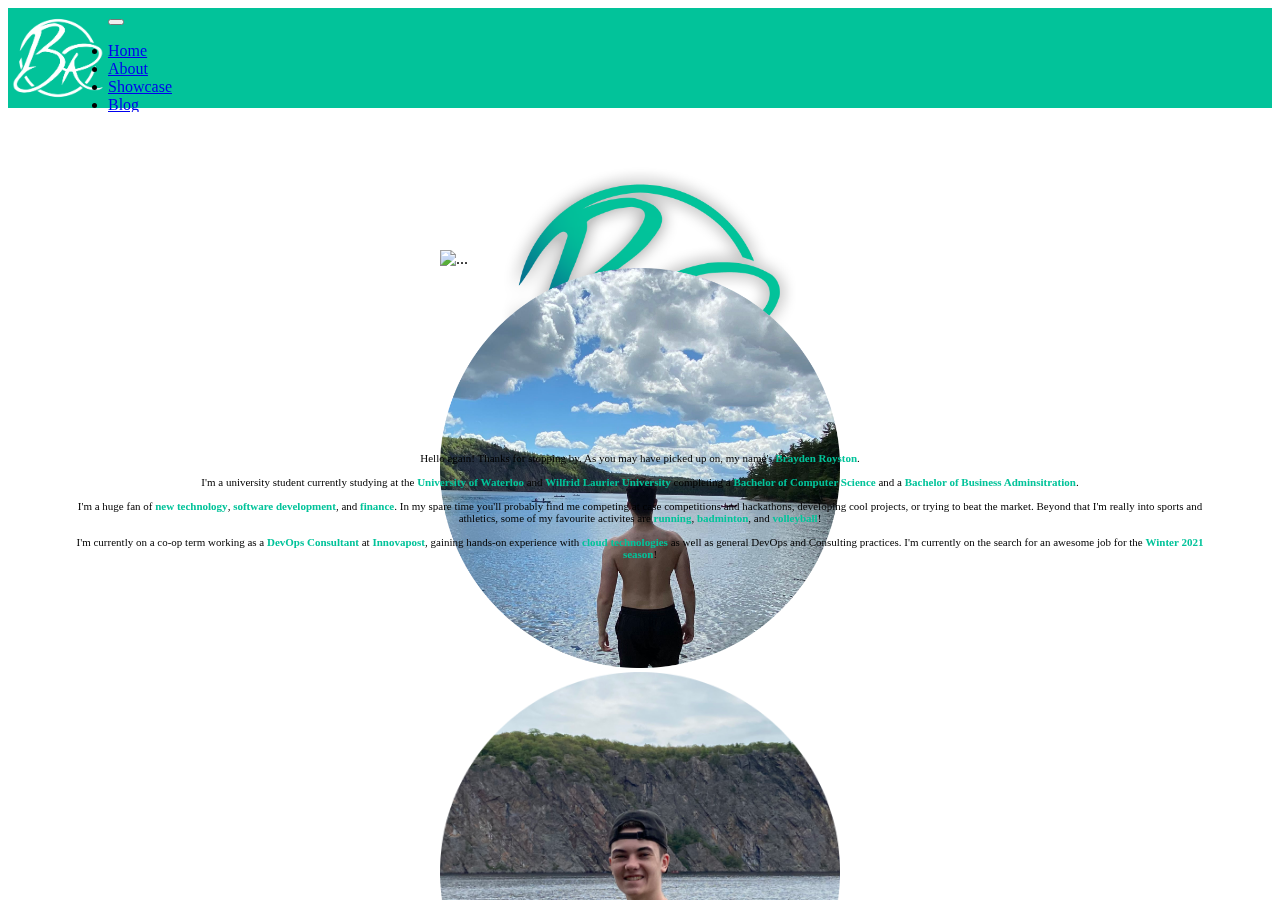
==== index.html @ af9d258a "Added logos, edited banner" ====
<!DOCTYPE HTML>

<html>


    <head>
        <meta charset="utf-8"/>
        <title>Brayden Royston</title>
        <link rel="stylesheet" href="https://stackpath.bootstrapcdn.com/font-awesome/4.7.0/css/font-awesome.min.css">
        <link rel="stylesheet" href="https://stackpath.bootstrapcdn.com/bootstrap/4.5.0/css/bootstrap.min.css" integrity="sha384-9aIt2nRpC12Uk9gS9baDl411NQApFmC26EwAOH8WgZl5MYYxFfc+NcPb1dKGj7Sk" crossorigin="anonymous">
        <link rel="stylesheet" href="style.css">
        <script src="https://cdn.jsdelivr.net/npm/typed.js@2.0.11"></script>
        <link rel="icon" href="img/logo/gradient_flipped_clean_s.png">

      

    </head>

    <body>
      <div class="se-pre-con"></div>


        <!-- Nav Style -->
        <nav class="navbar sticky-top navbar-expand-md navbar-dark">
            <!-- Nav Icon -->
            <a class="navbar-brand" href="#">
                <img src="img/logo/white_clean.png" width="100" height="100" class="d-inline-block align-top" alt="">
            </a>
            
            <!-- Nav Hamburger Button -->
            <button class="navbar-toggler" type="button" data-toggle="collapse" data-target="#navbarToggler" aria-controls="navbarToggler" aria-expanded="false" aria-label="Toggle navigation">
              <span class="navbar-toggler-icon"></span>
            </button>

            
          
            <!-- Nav Items -->
            <div class="collapse navbar-collapse" id="navbarToggler">
              <ul class="navbar-nav ml-auto mt-2 mt-md-0">

                <li class="nav-item active">
                  <a class="nav-link" href="#headerSection">Home<span class="sr-only">(current)</span></a>
                </li>
                
                <li class="nav-item">
                    <a class="nav-link" href="#aboutMeTitle">About</a>
                </li>

                <li class="nav-item">
                    <a class="nav-link" href="#showcaseTitle">Showcase</a>
                </li>

                <li class="nav-item">
                    <a class="nav-link" href="#blogTitle">Blog</a>
                </li>

              </ul>
            </div>

        </nav>

        <div style="position:absolute; left:0; top:0px; width:100%; height:100%; overflow-x:hidden;">
          <div class="container-fluid my-container">

            <!-- Header -->
            <div class="row my-row" id="headerSection">

              <div class="col-md-1 d-none d-md-block d-xl-block my-col" id="sideBanner">
                <div class="square1"></div>
                <div class="square2"></div>
                <div class="square3"></div>
                <div class="square4"></div>
                <div class="circle1"></div>
                <div class="circle2"></div>
              </div>

              <div class="col-md-10 my-col-banner my-col">

                <div class="navSpacer"></div>
                
                <div class="bannerContainer">
                  <div class="logoContainer"><img src="img/logo/gradient_flipped_clean_s.png" alt="Avatar" id ="cardLogo"></div>

                  <div class="card">
                    <div class="container">
                        <p>Hi there. I'm Brayden.</p>
                    </div>
                  </div>

                  <div class="row my-row d-none d-lg-block" id="headerSocialsRow">
                      <ul class="social-iconsHeader list-inline" id="headerSocials">
                        <li id="social"><a href="https://www.linkedin.com/in/braydenr" target="_blank"><i class = "fa fa-linkedin"></i></a></li>
                        <li id="social"><a href="https://github.com/BraydenRoyston" target="_blank"><i class = "fa fa-github"></i></a></li>
                        <li id="social"><a href="https://www.instagram.com/braydenroyston/" target="_blank"><i class = "fa fa-instagram"></i></a></li>
                        <li id="social"><a href="https://www.facebook.com/brayden.gr" target="_blank"><i class = "fa fa-facebook"></i></a></li>
                        <li id="social"><a href="https://drive.google.com/file/d/1lP-K6pPD-Cmh1uvfCJTZfUXnifVbsOgL/view?usp=sharing" target="_blank"><i class = "fa fa-file"></i></a></li>
                      </ul>
                  </div>

                  <!--<img src="img/lakeBackSpreadNew2.png" alt="" id="headerPic">-->
                </div>


              </div>

              <div class="col-md-1 d-none d-md-block d-xl-block my-col" id="sideBanner">
                <div class="square1"></div>
                <div class="square2"></div>
                <div class="square3"></div>
                <div class="square4"></div>
                <div class="circle1"></div>
                <div class="circle2"></div>
              </div>

            </div>

            <!-- About Me Title -->
            <div class="row my-row" id="aboutMeTitle">
              <div class="col-md-1 d-none d-md-block d-xl-block my-col" id="sideBanner">
                <div class="square1"></div>
                <div class="square2"></div>
                <div class="square3"></div>
                <div class="square4"></div>
                <div class="circle1"></div>
                <div class="circle2"></div>
              </div>

              <div class="col-md-10 my-col">

                <div class="row my-row">
                
                  <div class="col-4 my-col sectionHeadingRow">
                    <div class="bar1B"></div>
                    <div class="bar2B"></div>
                    <div class="bar3B"></div>
                    <div class="longBar"></div>
                  </div>

                  <div class="col-4 my-col">
                    <div class="titleText">
                      <h1>About Me</h1>
                    </div>
                  </div>

                  <div class="col-4 my-col">
                    <div class="bar4B"></div>
                    <div class="bar5B"></div>
                    <div class="bar6B"></div>
                    <div class="longBar"></div>
                  </div>

                </div>
              </div>

              <div class="col-md-1 d-none d-md-block d-xl-block my-col" id="sideBanner">
                <div class="square1"></div>
                <div class="square2"></div>
                <div class="square3"></div>
                <div class="square4"></div>
                <div class="circle1"></div>
                <div class="circle2"></div>
              </div>

            </div>


            <div class="row my-row" id="aboutMeSection">
              <div class="col-lg-1 d-none d-lg-block my-col row2" id="sideBanner">
                <div class="square1"></div>
                <div class="square2"></div>
                <div class="square3"></div>
                <div class="square4"></div>
                <div class="circle1"></div>
                <div class="circle2"></div>
              </div>

              <div class="col-lg-5 my-col row2">
                <div class="carouselContainer">
                  <div id="aboutCarousel" class="carousel slide" data-ride="carousel" data-interval="2000">
                    
                    <div class="carousel-inner">
            
                      <div class="carousel-item active">
                        <img src="img/cliffLooCrop.png" id="carouselPic" class="d-block w-100" alt="...">
                      </div>
            
                      <div class="carousel-item">
                        <img src="img/lakeBackCrop.png" id="carouselPic" class="d-block w-100" alt="...">
                      </div>
            
                      <div class="carousel-item">
                        <img src="img/lakeFrontCrop.png" id="carouselPic" class="d-block w-100" alt="...">
                      </div>
            
                      <div class="carousel-item">
                        <img src="img/stairsCrop.png" id="carouselPic" class="d-block w-100" alt="...">
                      </div>
            
                    </div>
                  </div>
                </div>
              </div>

              <div class="col-lg-5 my-col row2">
                  <h2 id="typedHeader"><span class="type"></span></h2>
                  <p id="bioText">
                    Hello again! Thanks for stopping by. As you may have picked up on, my name's <span id="coolText">Brayden Royston</span>. 
                    <br>
                    <br>
                    I'm a university student currently studying at the
                    <span id="coolText">University of Waterloo</span> and 
                    <span id="coolText">Wilfrid Laurier University</span>
                    completing a <span id="coolText">Bachelor of Computer 
                    Science</span> and a <span id="coolText">Bachelor of Business 
                    Adminsitration</span>.
                    <br>
                    <br>
                    I'm a huge fan of <span id="coolText">new technology</span>, <span id="coolText">
                    software development</span>, and <span id="coolText">finance</span>.
                    In my spare time you'll probably find me competing at case competitions 
                    and hackathons, developing cool projects, or trying to beat the 
                    market. Beyond that I'm really into sports and athletics, some of my favourite
                    activites are <span id="coolText">running</span>, <span id="coolText">badminton</span>, 
                    and <span id="coolText">volleyball</span>!
                    <br>
                    <br>
                    I'm currently on a co-op term working as a <span id="coolText">DevOps Consultant</span> 
                    at <span id="coolText">Innovapost</span>, gaining hands-on experience with 
                    <span id="coolText">cloud technologies</span> as well as general DevOps and Consulting
                    practices. I'm currently on the search for an awesome job for the
                    <span id="coolText">Winter 2021 season</span>!
                  </p>
              </div>

              <div class="col-lg-1 d-none d-lg-block my-col row2" id="sideBanner">
                <div class="square1"></div>
                <div class="square2"></div>
                <div class="square3"></div>
                <div class="square4"></div>
                <div class="circle1"></div>
                <div class="circle2"></div>
              </div>
            </div>


            <div class="row my-row" id="showcaseTitle">
              <div class="col-md-1 d-none d-md-block d-xl-block my-col" id="sideBanner">
                <div class="square1"></div>
                <div class="square2"></div>
                <div class="square3"></div>
                <div class="square4"></div>
                <div class="circle1"></div>
                <div class="circle2"></div>
              </div>

              <div class="col-md-10 my-col">

                <div class="row my-row">
                
                  <div class="col-4 my-col sectionHeadingRow">
                    <div class="bar1B"></div>
                    <div class="bar2B"></div>
                    <div class="bar3B"></div>
                    <div class="longBar"></div>
                  </div>

                  <div class="col-4 my-col">
                    <div class="titleText">
                      <h1>Showcase</h1>
                    </div>
                  </div>

                  <div class="col-4 my-col">
                    <div class="bar4B"></div>
                    <div class="bar5B"></div>
                    <div class="bar6B"></div>
                    <div class="longBar"></div>
                  </div>

                </div>
              </div>

              <div class="col-md-1 d-none d-md-block d-xl-block my-col" id="sideBanner">
                <div class="square1"></div>
                <div class="square2"></div>
                <div class="square3"></div>
                <div class="square4"></div>
                <div class="circle1"></div>
                <div class="circle2"></div>
              </div>

            </div>

            <div class="row my-row" id="showcaseSection">
              <div class="col-md-1 d-none d-md-block d-xl-block my-col" id="sideBanner">
                <div class="square1"></div>
                <div class="square2"></div>
                <div class="square3"></div>
                <div class="square4"></div>
                <div class="circle1"></div>
                <div class="circle2"></div>
              </div>

              <div class="col-md-10 my-col">
                <div class="row my-row">
                
                  <div class="col-md-4 my-col">
                    <div class="portfolio-item-wrapper">
                      <div class="portfolio-img-background" style="background-image:url(img/fidelityCC.jpg)"></div>
                      <!--
                      <div class="logoWrapperTL">
                        <img src="img/logo/gradient_flipped_clean_s.png">
                      </div>
                      -->
                      <div class="logoWrapperBR">
                        <img src="img/logo/gradient_flipped_clean_s.png">
                      </div>
                      <div class="img-text-wrapper">
                        <div class="portfolioSubtitle">
                            <p><strong>1st Place at the Fidelity x Xlerate Case Competition</strong><br>
                            A case competition hosted by Fidelity and Xlerate that involved creating a 
                            new approach to attracting millennials to investing. Competing against more 
                            than 50 teams, my team and I designed a new marketing strategy and created 
                            custom ETFs that catered to millennials' interests. We placed 1st and 
                            claimed a $4000 dollar prize!</p>
                        </div>
                      </div>
                    </div>
                  </div>

                  <div class="col-md-4 my-col">
                    <div class="portfolio-item-wrapper">
                      <div class="portfolio-img-background" style="background-image:url(img/hp1.jpeg)"></div>
                      <!--
                      <div class="logoWrapperTL">
                        <img src="img/logo/gradient_flipped_clean_s.png">
                      </div>
                      -->
                      <div class="logoWrapperBR">
                        <img src="img/logo/gradient_flipped_clean_s.png">
                      </div>
                      <div class="img-text-wrapper">
                        <div class="portfolioSubtitle">
                            <p><strong>2nd Place at the HP Live Case Competition</strong><br>
                              During the HP Live Case which was participated in by all first year students
                              in Wilfrid Laurier's business programs, HP challenged us to innovate within
                              the world of printing to attract Gen-Z's. My team and I designed "SmartFax",
                              an IOT technology that allows one to "smart-fax" documents to their friends
                              anywhere in the world. After moving on through two preliminary rounds, my team
                              finished second and received a $2600 scholarship.</p>
                        </div>
                      </div>
                    </div>
                  </div>



                  <div class="col-md-4 my-col">
                    <div class="portfolio-item-wrapper">
                      <div class="portfolio-img-background" style="background-image:url(img/microsoftCC.jpg)"></div>

                      <div class="img-text-wrapper">
                        <!--
                        <div class="logoWrapperTL">
                            <img src="img/logo/gradient_flipped_clean_s.png">
                        </div>
                        -->

                        <div class="logoWrapperBR">
                          <img src="img/logo/gradient_flipped_clean_s.png">
                        </div>
                        
                        <div class="portfolioSubtitle">
                          <p><strong>3rd Place at Microsoft x LMC Case Competition</strong><br>
                            Hosted by Microsoft and the Lazaridis Marketing Club, at this case competition
                            Microsoft challenged students to come up with a marketing plan for their upcoming
                            product, Microsoft Teams. My team and I came up with a plan that involved 
                            rewarding students who showcased how they used Teams throughout the school year
                            with scholarship prizes, securing 3rd Place at the competition and a $500 cash
                            prize.
                          </p>    
                        </div>
                      </div>
                    </div>
                  </div>

                </div>
              </div>
              
              <div class="col-md-1 d-none d-md-block d-xl-block my-col" id="sideBanner">
                <div class="square1"></div>
                <div class="square2"></div>
                <div class="square3"></div>
                <div class="square4"></div>
                <div class="circle1"></div>
                <div class="circle2"></div>
              </div>
            </div>

            <div class="row my-row" id="showcaseSection">
              <div class="col-md-1 d-none d-md-block d-xl-block my-col" id="sideBanner">
                <div class="square1"></div>
                <div class="square2"></div>
                <div class="square3"></div>
                <div class="square4"></div>
                <div class="circle1"></div>
                <div class="circle2"></div>
              </div>

              <div class="col-md-10 my-col">
                <div class="row my-row">
                

                  <div class="col-md-4 my-col">
                    <div class="portfolio-item-wrapper">
                      <div class="portfolio-img-background" style="background-image:url(img/laziccCC2.jpg)"></div>

                      <div class="img-text-wrapper">
                        <!--
                        <div class="logoWrapperTL">
                            <img src="img/logo/gradient_flipped_clean_s.png">
                        </div>
                        -->

                        <div class="logoWrapperBR">
                          <img src="img/logo/gradient_flipped_clean_s.png">
                        </div>
                        
                        <div class="portfolioSubtitle">
                            <p><strong>3rd Place at the LazICC Local Case Competition</strong><br>
                              In a case competition hosted by Foresters Financial and LazICC Local 
                              with over
                              30 teams competing, Foresters challenged students to come up with an 
                              innovative plan to help its insurance clients stay healthy and live
                              longer, happier lives. My teamates and I designed and pitched "Dr. O",
                              and interactive chatbot that tracked users physical activity and well-being,
                              rewarding them with insurance discounts as they improved their lifestyle. My
                              team and I placed 3rd, securing a $250 scholarship.
                            </p>  
                        </div>
                      </div>
                    </div>
                  </div>




                  <div class="col-md-4 my-col">
                    <!-- https://github.com/Dhruv-m-Shah/CrimeSeen -->
                    <div class="portfolio-item-wrapper">
                      <div class="portfolio-img-background" style="background-image:url(img/crimeseen.png)"></div>

                      <div class="img-text-wrapper">
                        <!--
                        <div class="logoWrapperTL">
                            <img src="img/logo/gradient_flipped_clean_s.png">
                        </div>
                        -->

                        <div class="logoWrapperBR">
                          <img src="img/logo/gradient_flipped_clean_s.png">
                        </div>
                        
                        <div class="portfolioSubtitle">
                          <p><strong>CrimeSeen - Top 10 Project at YorkU Hacks</strong><br>
                            At YorkU Hacks my team and I created a service that analyzes crime data in
                            municipal districts within the GTA using a Python algorithm, then integrates 
                            said data as well as a crime-rating into the UI of Google Maps. This allows
                            citizens to navigate through their travels and daily commutes while avoiding
                            areas with high crime densities.
                          </p>   
                        </div>
                      </div>
                    </div>
                  </div>

                  <div class="col-md-4 my-col">
                    <!-- https://devpost.com/software/chemcheck -->
                    <div class="portfolio-item-wrapper">
                      <div class="portfolio-img-background" style="background-image:url(img/chemcheck.jpg)"></div>

                      <div class="img-text-wrapper">
                        <!--
                        <div class="logoWrapperTL">
                            <img src="img/logo/gradient_flipped_clean_s.png">
                        </div>
                        -->

                        <div class="logoWrapperBR">
                          <img src="img/logo/gradient_flipped_clean_s.png">
                        </div>
                        
                        <div class="portfolioSubtitle">
                          <p><strong>chemCheck - Mentor's Choice Project at StarterHacks</strong><br>
                            At StarterHacks, my team and I designed a platform that allows companies to analyze
                            the environmental impacts of all manufacturing processes within their supply chain
                            and find viable alternatives easily. We created a WebApp to convey this info,
                            connecting the front-end to all the relevant data it needed using Firebase.
                          </p>  
                        </div>
                      </div>
                    </div>
                  </div>

                </div>
              </div>
              
              <div class="col-md-1 d-none d-md-block d-xl-block my-col" id="sideBanner">
                <div class="square1"></div>
                <div class="square2"></div>
                <div class="square3"></div>
                <div class="square4"></div>
                <div class="circle1"></div>
                <div class="circle2"></div>
              </div>
            </div>

            <div class="row my-row" id="showcaseSection">
              <div class="col-md-1 d-none d-md-block d-xl-block my-col" id="sideBanner">
                <div class="square1"></div>
                <div class="square2"></div>
                <div class="square3"></div>
                <div class="square4"></div>
                <div class="circle1"></div>
                <div class="circle2"></div>
              </div>

              <div class="col-md-10 my-col">
                <div class="row justify-content-center my-row">
                
                  <div class="col-md-4 my-col">
                    <div class="portfolio-item-wrapper">
                      <div class="portfolio-img-background" style="background-image:url(img/jdcc.png)"></div>

                      <div class="img-text-wrapper">
                        <!--
                        <div class="logoWrapperTL">
                            <img src="img/logo/gradient_flipped_clean_s.png">
                        </div>
                        -->

                        <div class="logoWrapperBR">
                          <img src="img/logo/gradient_flipped_clean_s.png">
                        </div>
                        
                        <div class="portfolioSubtitle">
                          <p><strong>JDCC Laurier Academic Delegate - Entrepreneurship</strong><br>
                            For the 2020/2021 season I'll be competing on Laurier's JDCC competitive
                            case competition team as an academic delegate in the entrepreurship track.
                            As an academic delegate, I'll be training 15 hours a week until our competition
                            in January 2021 where my team and I will compete against JDCC teams from
                            all over Central Canada and tackle a 3 hour case related to 
                            Entrepreneurship.
                          </p>
                        </div>
                      </div>
                    </div>
                  </div>

                  <div class="col-md-4 my-col">
                    <div class="portfolio-item-wrapper">
                      <div class="portfolio-img-background" style="background-image:url(img/mathsoc.png)"></div>

                      <div class="img-text-wrapper">
                        <!--
                        <div class="logoWrapperTL">
                            <img src="img/logo/gradient_flipped_clean_s.png">
                        </div>
                        -->

                        <div class="logoWrapperBR">
                          <img src="img/logo/gradient_flipped_clean_s.png">
                        </div>
                        
                        <div class="portfolioSubtitle">
                          <p><strong>Univeristy of Waterloo MathSoc - Council CS Representative</strong><br>
                            The University of Waterloo Mathematics Society is a group that
                            represents the interests of all mathematics students at UW. We advocate
                            to faculty on behalf of students in order to bring their issues forward on topics
                            such as diversity and inclusion on campus, online testing, and UW Covid safety.
                          </p>   
                        </div>
                      </div>
                    </div>
                  </div>

                </div>
              </div>
              
              <div class="col-md-1 d-none d-md-block d-xl-block my-col" id="sideBanner">
                <div class="square1"></div>
                <div class="square2"></div>
                <div class="square3"></div>
                <div class="square4"></div>
                <div class="circle1"></div>
                <div class="circle2"></div>
              </div>
            </div>

            <div class="row my-row" id="blogTitle">
              <div class="col-md-1 d-none d-md-block d-xl-block my-col" id="sideBanner">
                <div class="square1"></div>
                <div class="square2"></div>
                <div class="square3"></div>
                <div class="square4"></div>
                <div class="circle1"></div>
                <div class="circle2"></div>
              </div>

              <div class="col-md-10 my-col">

                <div class="row my-row">
                
                  <div class="col-4 my-col sectionHeadingRow">
                    <div class="bar1B"></div>
                    <div class="bar2B"></div>
                    <div class="bar3B"></div>
                    <div class="longBar"></div>
                  </div>

                  <div class="col-4 my-col">
                    <div class="titleText">
                      <h1>Blog</h1>
                    </div>
                  </div>

                  <div class="col-4 my-col">
                    <div class="bar4B"></div>
                    <div class="bar5B"></div>
                    <div class="bar6B"></div>
                    <div class="longBar"></div>
                  </div>

                </div>
              </div>

              <div class="col-md-1 d-none d-md-block d-xl-block my-col" id="sideBanner">
                <div class="square1"></div>
                <div class="square2"></div>
                <div class="square3"></div>
                <div class="square4"></div>
                <div class="circle1"></div>
                <div class="circle2"></div>
              </div>
            </div>

            <div class="row my-row" id="blogSection">
              <div class="col-md-1 d-none d-md-block d-xl-block my-col" id="sideBanner">
                <div class="square1"></div>
                <div class="square2"></div>
                <div class="square3"></div>
                <div class="square4"></div>
                <div class="circle1"></div>
                <div class="circle2"></div>
              </div>
              
              <div class="col-md-10 my-col">
                <div class="row my-row" id="articleContainer">

                  <div class="col-md-5 my-col" id="articleDescriptionContainer">
                    <div class="descriptionInner">
                      <p id="articleTitle">Blog Title</p>
                      <p id="articleDescription">Here I take a look at the blog, where 
                        I write about lots of cool things related to the blog. Check it out!</p>
                      <p id="articleDate">July 26th, 2020</p>
                    </div>
                  </div>
                  
                  <div class="col-md-7 my-col">
                    <img src="img/lakeBackSpreadCrop2.svg.png" alt="" id="articleBackground">
                  </div>

                </div>
              </div>
                
              <div class="col-md-1 d-none d-md-block d-xl-block my-col" id="sideBanner">
                <div class="square1"></div>
                <div class="square2"></div>
                <div class="square3"></div>
                <div class="square4"></div>
                <div class="circle1"></div>
                <div class="circle2"></div>
              </div>
            </div>

            <div class="row my-row" id="blogSection">
              <div class="col-md-1 d-none d-md-block d-xl-block my-col" id="sideBanner">
                <div class="square1"></div>
                <div class="square2"></div>
                <div class="square3"></div>
                <div class="square4"></div>
                <div class="circle1"></div>
                <div class="circle2"></div>
              </div>
              
              <div class="col-md-10 my-col">
                <div class="row my-row" id="articleContainer">

                  <div class="col-md-5 my-col" id="articleDescriptionContainer">
                    <div class="descriptionInner">
                      <p id="articleTitle">Blog Title</p>
                      <p id="articleDescription">Here I take a look at the blog, where 
                        I write about lots of cool things related to the blog. Check it out!</p>
                      <p id="articleDate">July 26th, 2020</p>
                    </div>
                  </div>
                  
                  <div class="col-md-7 my-col">
                    <img src="img/lakeBackSpreadCrop2.svg.png" alt="" id="articleBackground">
                  </div>

                </div>
              </div>
                
              <div class="col-md-1 d-none d-md-block d-xl-block my-col" id="sideBanner">
                <div class="square1"></div>
                <div class="square2"></div>
                <div class="square3"></div>
                <div class="square4"></div>
                <div class="circle1"></div>
                <div class="circle2"></div>
              </div>
            </div>

            <div class="row my-row" id="blogSection">
              <div class="col-md-1 d-none d-md-block d-xl-block my-col" id="sideBanner">
                <div class="square1"></div>
                <div class="square2"></div>
                <div class="square3"></div>
                <div class="square4"></div>
                <div class="circle1"></div>
                <div class="circle2"></div>
              </div>
              
              <div class="col-md-10 my-col">
                <div class="row my-row" id="articleContainer">

                  <div class="col-md-5 my-col" id="articleDescriptionContainer">
                    <div class="descriptionInner">
                      <p id="articleTitle">Blog Title</p>
                      <p id="articleDescription">Here I take a look at the blog, where 
                        I write about lots of cool things related to the blog. Check it out!</p>
                      <p id="articleDate">July 26th, 2020</p>
                    </div>
                  </div>
                  
                  <div class="col-md-7 my-col">
                    <img src="img/lakeBackSpreadCrop2.svg.png" alt="" id="articleBackground">
                  </div>

                </div>
              </div>
                
              <div class="col-md-1 d-none d-md-block d-xl-block my-col" id="sideBanner">
                <div class="square1"></div>
                <div class="square2"></div>
                <div class="square3"></div>
                <div class="square4"></div>
                <div class="circle1"></div>
                <div class="circle2"></div>
              </div>
            </div>

            
            <div class="row my-row" id="footerSection">

              <div class="col-3 my-col" id="">  
                <div class="bar1B"></div>
                <div class="bar2B"></div>
                <div class="bar3B"></div>
                <div class="longBar"></div>
              </div>
              <div class="col-6 my-col" id="">
                <div class="footerTextContainer">

                  <span id="footerText">Thank you for taking a look through my website!<br>
                  <span id="coolText">Have a question? Spotted a bug? Need to chat?</span><br>
                  Reach out, I'd love to hear from you!</span>

                  <div class="row my-row d-none d-xl-block" id="footerSocialsRow">
                    <ul class="social-iconsFooter list-inline" id="footerSocials">
                      <li id="social"><a href="https://www.linkedin.com/in/braydenr" target="_blank"><i class = "fa fa-linkedin"></i></a></li>
                      <li id="social"><a href="https://github.com/BraydenRoyston" target="_blank"><i class = "fa fa-github"></i></a></li>
                      <li id="social"><a href="https://www.instagram.com/braydenroyston/" target="_blank"><i class = "fa fa-instagram"></i></a></li>
                      <li id="social"><a href="https://www.facebook.com/brayden.gr" target="_blank"><i class = "fa fa-facebook"></i></a></li>
                      <li id="social"><a href="https://drive.google.com/file/d/1lP-K6pPD-Cmh1uvfCJTZfUXnifVbsOgL/view?usp=sharing" target="_blank"><i class = "fa fa-file"></i></a></li>
                    </ul>
                  </div>
                </div>
              </div>

              <div class="col-3 my-col" id="">
                <div class="bar4B"></div>
                <div class="bar5B"></div>
                <div class="bar6B"></div>
                <div class="longBar"></div>
              </div>

              </div>
            </div>

          </div>
        </div>


        
        <script src="typed.js"></script>
        <script src="https://code.jquery.com/jquery-3.5.1.slim.min.js" integrity="sha384-DfXdz2htPH0lsSSs5nCTpuj/zy4C+OGpamoFVy38MVBnE+IbbVYUew+OrCXaRkfj" crossorigin="anonymous"></script>
        <script src="https://cdn.jsdelivr.net/npm/popper.js@1.16.0/dist/umd/popper.min.js" integrity="sha384-Q6E9RHvbIyZFJoft+2mJbHaEWldlvI9IOYy5n3zV9zzTtmI3UksdQRVvoxMfooAo" crossorigin="anonymous"></script>
        <script src="https://stackpath.bootstrapcdn.com/bootstrap/4.5.0/js/bootstrap.min.js" integrity="sha384-OgVRvuATP1z7JjHLkuOU7Xw704+h835Lr+6QL9UvYjZE3Ipu6Tp75j7Bh/kR0JKI" crossorigin="anonymous"></script>
        <script src="https://ajax.googleapis.com/ajax/libs/jquery/2.2.4/jquery.min.js"></script>
        <script src="https://cdnjs.cloudflare.com/ajax/libs/modernizr/2.8.3/modernizr.js"></script>
        <script src="main.js"></script>

    </body>

</html>
---- style.css ----
/* ------------------------------------------------------------------*/
/* -------------------------- MASTER STYLES  ------------------------*/
/* ------------------------------------------------------------------*/

/* grid */
.my-row {
    padding: 0px;
    margin:0px;

    /*
    border: dotted;
    border-color: red;
    border-width: 2px;
    */
}

.my-col {
    padding: 0px;
    margin: 0px;

    /*
    border: dotted;
    border-color: blue;
    border-width: 2px;
    */
}

.my-container {
    padding: 0px;
    margin: 0px;
}

html, body {
    max-width: 100%;
    overflow-x: hidden;
}

/* loader */
.no-js #loader { 
    display: none;  
}
.js #loader { 
    display: block; position: absolute; left: 100px; top: 0; 
}
.se-pre-con {
	position: fixed;
	left: 0px;
	top: 0px;
	width: 100%;
	height: 100%;
	z-index: 9999;
	background: url(img/loading.gif) center no-repeat #fff;
}

/* animated */
#sideBanner div {
    z-index: -20;
    position: absolute;
    background: transparent;
    border: transparent;
    height: 30px;
    width: 30px;
}

.square1 {
    top: 90%;
    left: 70%;
    border-radius: 10px 10px 10px 10px;
    animation: navbar-animation-up 15s linear 0s infinite;
}

.square2 {
    top: 75%;
    left: 20%;
    border-radius: 10px 10px 10px 10px;
    animation: navbar-animation-up 15s linear 4s infinite;
}

.square3 {
    top: 60%;
    left: 75%;
    border-radius: 10px 10px 10px 10px;
    animation: navbar-animation 15s linear 7s infinite;
}

.square4 {
    top: 20%;
    left: 50%;
    border-radius: 10px 10px 10px 10px;
    animation: navbar-animation 15s linear 10s infinite;
}

.circle1 {
    top: 0;
    left: 0;
    border-radius: 20px 20px 20px 20px;
    animation: navbar-animation 15s linear 6s infinite;
}

.circle2 {
    top: 90%;
    left: 20%;
    border-radius: 20px 20px 20px 20px;
    animation: navbar-animation-up 15s linear 15s infinite;
}


/* ------------------------------------------------------------------*/
/* -------------------------- KEYFRAMES  ----------------------------*/
/* ------------------------------------------------------------------*/

@keyframes navbar-animation {
    0% {
        transform: scale(0) translateY(0) rotate(0);
        opacity: 1;
        border: transparent;
        border-color: #02C39A;
    }
    5% {
        border: solid;
        border-color: #02C39A;
        
    }
    50% {
        border-color: #028090;
    }
    95% {
        border: solid;
        border-color: #028090;
        
    }
    100% {
        transform:scale(4) translateY(90px) rotate(360deg);
        opacity: 0;
        border: transparent;
        border-color: #028090;
    }
}

@keyframes navbar-animation-up {
    0% {
        transform: scale(0) translateY(0) rotate(0);
        opacity: 1;
        border: transparent;
        border-color: #02C39A;
    }
    5% {
        border: solid;
        border-color: #02C39A;
    }
    50% {
        border-color: #028090;
    }
    95% {
        border: solid;
        border-color: #028090;
    }
    100% {
        transform:scale(4) translateY(-90px) rotate(360deg);
        opacity: 0;
        border: solid;
        border-color: #028090;
    }
}


/* ------------------------------------------------------------------*/
/* -------------------------- NAVBAR  -------------------------------*/
/* ------------------------------------------------------------------*/

.nav-item {
    margin-left: auto;
    margin-right: 15px;
}

.navbar {
    background-color: #02C39A;
    height: 100px;
}

.navbar-brand {
    float: left;
}


/* ------------------------------------------------------------------*/
/* -------------------------- HEADER  -------------------------------*/
/* ------------------------------------------------------------------*/

.navSpacer {
    width: 100%;
    height: 110px;
}

.bannerContainer {
    position: relative;

    height: 88vh;
    background-image: url("img/lakeBackSpreadNew2.png");
    background-size: cover; 
    background-position: center;
    background-repeat: no-repeat;
    background-attachment: fixed;
    border-radius: 60px;
}


.my-col-banner {
    padding-right: 0px;
    padding-left: 0px;
}


/* header socials */
.social-iconsHeader a {
    color: white;
    border: 4px solid white;
    width: 50px;
    height: 50px;
    line-height: 40px;
    font-size: 20px;
    display: inherit;
    text-align: center;
    border-radius: 50px;
    transition: all ease 1s;
    margin-top: 40px;
}

.social-iconsHeader a:hover i {
    color: #02C39A;
    border-color: #3AAFA9;
}

.social-iconsHeader a:hover {
    color: #02C39A;
    border-color: #02C39A;
}

#headerSocialsRow {
    position: absolute;
    top: 90%;
    left: 50.5%;
    transform: translate(-50%, -50%);
}


/* header logo */
.logoContainer {
    position: absolute;
    top: 25%;
    left: 50%;
    transform: translate(-50%, -50%);
    height: 40%;
}

#cardLogo {
    position: absolute;
    margin: auto;
    height: 100%;
    width: auto;
    top: 50%;
    left: 50%;
    transform: translate(-50%, -50%);
}

/* hi card */
.card {
    box-shadow: 0 4px 8px 0 rgba(0,0,0,0.2);
    transition: 0.3s;
    border-radius: 5px;
    position: absolute;
    top: 55%;
    left: 50%;
    transform: translate(-50%, -50%);
    height: 8%;
}
  
.card:hover {
    box-shadow: 0 8px 16px 0 rgba(0,0,0,0.2);
}
  
.container {
    padding: 2px 16px;
}

.container p {
    font-size: 1.5vw;
    font-weight: 600;
}





/* ------------------------------------------------------------------*/
/* -------------------------- ABOUT ME ------------------------------*/
/* ------------------------------------------------------------------*/

/* about me title */
#aboutMeTitle {
    position: relative;
    height: 200px;
}

.titleText {
    position: absolute;
    top: 50%;
    left: 50%;
    transform: translate(-50%, -50%);
    text-align: center;
    font-size: 3.5vw;
}

.longBar {
    opacity: 0;
    position: absolute;
    top: 47%;
    z-index: -10;

    width: 100%;
    height: 10px;
    background: solid;
    background-color: black;
    border-radius: 5px;
}

.bar1 {
    opacity: 0;
    position: absolute;
    background: solid;
    background-color: #02C39A;
    height: 20%;
    width: 1%;
    border-radius: 10px;
    top: 50%;
    left: 18%;
    transform: translate(-18%, -50%);
}

.bar2 {
    opacity: 0;
    position: absolute;
    background: solid;
    background-color: black;
    height: 35%;
    width: 1%;
    border-radius: 10px;
    top: 50%;
    left: 20%;
    transform: translate(-20%, -50%);
}

.bar3 {
    opacity: 0;
    position: absolute;
    background: solid;
    background-color: #02C39A;
    height: 50%;
    width: 1%;
    border-radius: 10px;
    top: 50%;
    left: 22%;
    transform: translate(-22%, -50%);
}

.bar4 {
    opacity: 0;
    position: absolute;
    background: solid;
    background-color: black;
    height: 35%;
    width: 1%;
    border-radius: 10px;
    top: 50%;
    right: 20%;
    transform: translate(-80%, -50%);
}

.bar5 {
    opacity: 0;
    position: absolute;
    background: solid;
    background-color: #02C39A;
    height: 50%;
    width: 1%;
    border-radius: 10px;
    top: 50%;
    right: 22%;
    transform: translate(-78%, -50%);
}

.bar6 {
    opacity: 0;
    position: absolute;
    background: solid;
    background-color: #02C39A;
    height: 20%;
    width: 1%;
    border-radius: 10px;
    top: 50%;
    right: 18%;
    transform: translate(-82%, -50%);
}

/* carousel */
.carouselContainer {
    height: 400px;
    width: 400px;
    position: absolute;
    top: 50%;
    left: 50%;
    transform: translate(-50%, -50%);
}

.aboutCarousel {
    position: absolute;
}

.carouselInner {
    position: absolute;
}

.carouselItem {
    position: absolute;
}

#carouselPic {
    height: 100%;
    width: 100%;
}

.row2 {
    height: 450px;
}

/* bio */
#typedHeader {
    position: absolute;
    top: 15%;
    left: 50%;
    width: 100%;
    transform: translate(-50%, -50%);
    text-align: center;
    font-size: 2vw;
}

#bioText {
    position: absolute;
    top: 55%;
    left: 50%;
    transform: translate(-50%, -50%);
    text-align: center;
    width: 90%;
    font-size: 15px;
}

#coolText {
    font-weight: bold;
    color: #02C39A;
}

/* typed */
.typed-cursor {
    color: #02C39A;
    
}

.type {
    font-size: 40px;
}

/* media queries */
@media screen and (max-width: 1780px) {
    #bioText {
        font-size: 13px;
    }
}

@media screen and (max-width: 1370px) {
    #bioText {
        font-size: 11px;
    }
}



/* ------------------------------------------------------------------*/
/* -------------------------- SHOWCASE ------------------------------*/
/* ------------------------------------------------------------------*/

/* showcase title */
#showcaseTitle {
    position: relative;
    height: 200px;
}

.sectionHeadingRow {
    height: 200px;
}

.bar1B {
    opacity: 0;
    position: absolute;
    background: solid;
    background-color: #02C39A;
    height: 20%;
    width: 3%;
    border-radius: 10px;
    top: 50%;
    left: 40%;
    transform: translate(-50%, -50%);
}

.bar2B {
    opacity: 0;
    position: absolute;
    background: solid;
    background-color: #02C39A;
    height: 35%;
    width: 3%;
    border-radius: 10px;
    top: 50%;
    left: 50%;
    transform: translate(-50%, -50%);
}

.bar3B {
    opacity: 0;
    position: absolute;
    background: solid;
    background-color: #02C39A;
    height: 50%;
    width: 3%;
    border-radius: 10px;
    top: 50%;
    left: 60%;
    transform: translate(-50%, -50%);
}

.bar4B {
    opacity: 0;
    position: absolute;
    background: solid;
    background-color: #02C39A;
    height: 50%;
    width: 3%;
    border-radius: 10px;
    top: 50%;
    right: 60%;
    transform: translate(-50%, -50%);
}

.bar5B {
    opacity: 0;
    position: absolute;
    background: solid;
    background-color: #02C39A;
    height: 35%;
    width: 3%;
    border-radius: 10px;
    top: 50%;
    right: 50%;
    transform: translate(-50%, -50%);
}

.bar6B {
    opacity: 0;
    position: absolute;
    background: solid;
    background-color: #02C39A;
    height: 20%;
    width: 3%;
    border-radius: 10px;
    top: 50%;
    right: 40%;
    transform: translate(-82%, -50%);
}

/*showcase section */
.portfolio-items-wrapper { /* two columns */
    background: solid;
    background-color: #02C39A;
}

.portfolio-item-wrapper {
    position: relative; /* required if you want to have any absolute position requirements nested*/
    margin-top: 2.5%;
    margin-right: 2.5%;
    margin-bottom: 2.5%;
    margin-left: 2.5%;
    background: solid;
    background-color: #DEF2F1;
    border-radius: 10px;
}

.portfolio-img-background {
    height: 350px; 
    width: 100%; /*width adjusts automatically*/
    background-size: cover; /*crops the images so that they all sit nicely next to each other*/
    background-position: center;
    background-repeat: no-repeat;   /* because we put the style directly in the html file */
    border-radius: 10px;
}

.img-text-wrapper {
    position: absolute; /* absolute -> we are forcing it to be somewhere it normally does not go */
    top: 0; /* very top */
    display: flex;
    flex-direction: column; 
    justify-content: center; /*left to right (center) */ 
    align-items: center; /* top to bottom (center) */
    height: 100%;
    width: 95%;
    text-align: center;
    left: 50%;
    top: 50%;
    transform: translate(-50%, -50%);
}

.logoWrapperTL {
    position: absolute;
    top: 50px;
    left: 50px;
}

.logoWrapperTL img {
    position: absolute;
    top: 50%;
    left: 50%;
    transform: translate(-50%, -50%);

    width: auto;
    height: 50px;
    margin-bottom: 20px;
}

.logoWrapperBR {
    position: absolute;
    bottom: 50px;
    right: 50px;
}

.logoWrapperBR img {
    position: absolute;
    top: 50%;
    left: 50%;
    transform: translate(-50%, -50%);

    width: auto;
    height: 50px;
    margin-bottom: 20px;
}

.portfolioSubtitle {
    font-size: 15px;
}

.img-text-wrapper .portfolioSubtitle {
    font-weight: 600;
    transition: 0.25s;
    color: transparent;
}

.img-text-wrapper:hover .portfolioSubtitle {
    font-weight: 600;
    color: black;
}

.img-darken {
    transition: 1s;
    opacity: 0.15;
}

.img-fade-in {
    transition: 1s;
    opacity: 0.1;
}

/* media queries */
@media screen and (max-width: 1700px) {
    .portfolioSubtitle {
        font-size: 12px;
    }
}

@media screen and (max-width: 1080px) {
    .portfolioSubtitle {
        font-size: 10px;
    }
}




/* ------------------------------------------------------------------*/
/* -------------------------- BLOG ----------------------------------*/
/* ------------------------------------------------------------------*/

/* blog title */
#blogTitle {
    position: relative;
    height: 200px;
}

/* articles */
#blogSection {
    position: relative;
    height: 400px;
}

#articleContainer {
    position: absolute;
    width: 60%;
    height: 80%;
    top: 50%;
    left: 51.5%;
    transform: translate(-50%, -50%);

    background: #02C39A;
    border-radius: 10px;
    box-shadow: 0 4px 8px 0 rgba(0,0,0,0.2);
    transition: 0.3s;
}

#articleContainer:hover {
    box-shadow: 0 8px 16px 0 rgba(0,0,0,0.2);
}

#articleBackground {
    position: absolute;
    height: auto;
    width: 85%;
    top: 50%;
    left: 50%;
    transform: translate(-50%, -50%);

    border-radius: 10px;
    box-shadow: 0 4px 8px 0 rgba(0,0,0,0.2);
}

#articleDescriptionContainer {
    text-align: center;
    vertical-align: center;
}

.descriptionInner {
    position: absolute;
    top: 50%;
    left: 50%;
    transform: translate(-50%, -50%);

    background: solid;
    background-color: white;
    border-radius: 10px;
    width: 80%;
    height: 80%;
    box-shadow: 0 4px 8px 0 rgba(0,0,0,0.2);
}

#articleTitle {
    font-weight: 600;
    padding-left: 10px;
    padding-right: 10px;
}

#articleDescription {
    font-weight: 450;
    padding-left: 10px;
    padding-right: 10px;
}

#articleDate {
    font-weight: 150;
    padding-left: 10px;
    padding-right: 10px;
}


/* responsive text resizing */

@media screen and (min-width: 1250px) {
    #articleTitle {
        font-size: 35px;
    }

    #articleDescription {
        font-size: 15px;
    }

    #articleDate {
        font-size: 12.5px;
    }
}

  @media screen and (max-width: 1251px) {
    #articleTitle {
        font-size: 20px;
    }
    
    #articleDescription {
        font-size: 8.55px;
    }
    
    #articleDate {
        font-size: 7.14px;
    }
}



/* ------------------------------------------------------------------*/
/* -------------------------- FOOTER --------------------------------*/
/* ------------------------------------------------------------------*/

#footerSection {
    position: absolute;
    width: 100%;
    height: 300px;
    background: solid;

}

.footerTextContainer {
    position: absolute;
    top: 50%;
    left: 50%;
    transform: translate(-50%, -50%);
    width: 100%;
    height: 100%;
    
    color: black;
    text-align: center;
}

#footerText {
    top: 40%;
    left: 50%;
    transform: translate(-50%, -50%);
    position: absolute;
}

#footerSocials {
    position: absolute;
    left: 50%;
    top: 70%;
    transform: translate(-50%, -50%);
    width: 100%;
    justify-content: center;
}

#social {
    display: inline-block;
    margin-right: 10px;
    margin-left: 10px;
}

.social-iconsFooter a {
    color: black;
    border: 4px solid black;
    width: 50px;
    height: 50px;
    line-height: 40px;
    font-size: 20px;
    display: inherit;
    text-align: center;
    border-radius: 50px;
    transition: all ease 1s;
    margin-top: 40px;
}

.social-iconsFooter a:hover i {
    color: #02C39A;
    border-color: #3AAFA9;
}

.social-iconsFooter a:hover {
    color: #02C39A;
    border-color: #02C39A;
}
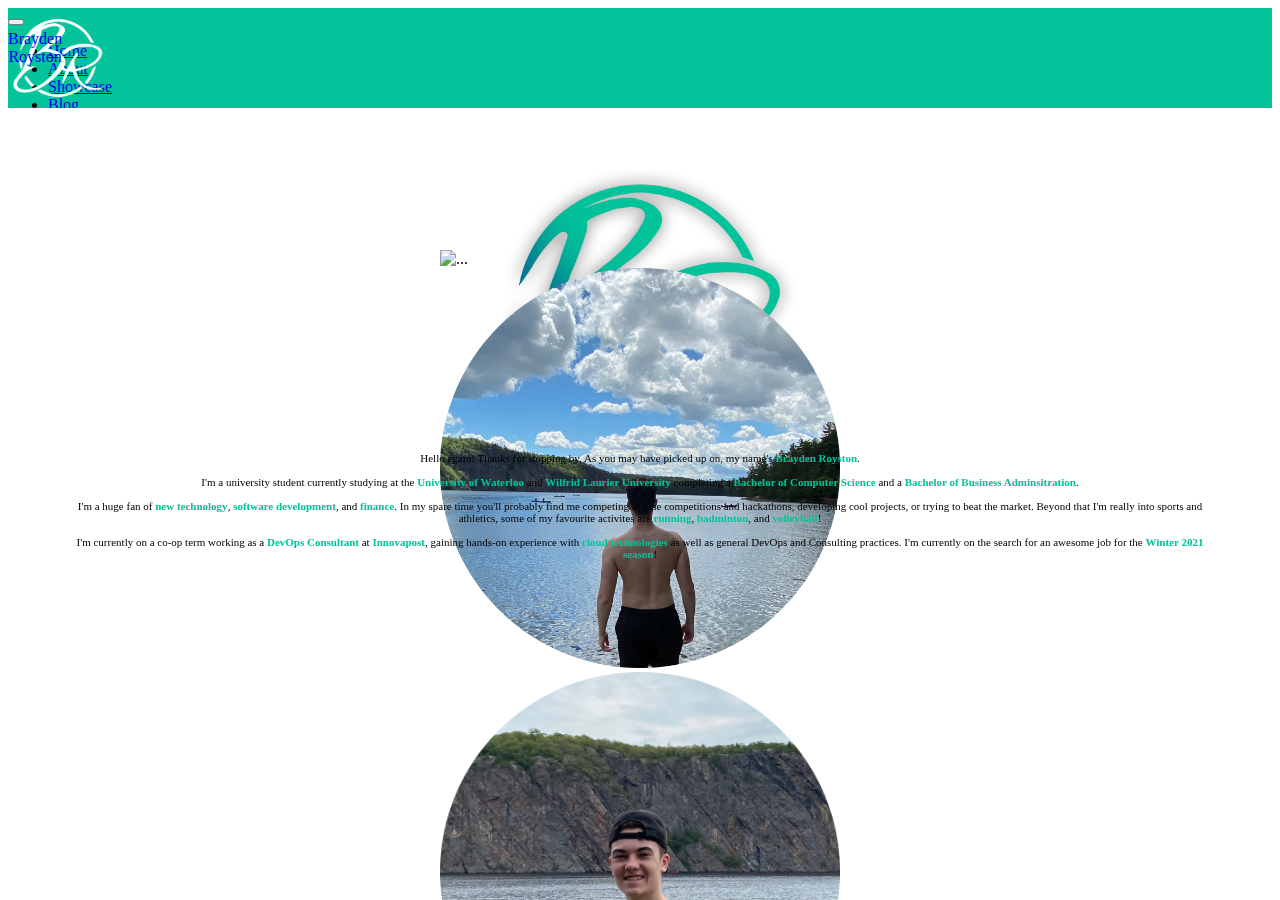
==== commit 8d0248e1: "Added university logos" ====
--- a/index.html
+++ b/index.html
@@ -24,7 +24,8 @@
         <nav class="navbar sticky-top navbar-expand-md navbar-dark">
             <!-- Nav Icon -->
             <a class="navbar-brand" href="#">
-                <img src="img/logo/white_clean.png" width="100" height="100" class="d-inline-block align-top" alt="">
+                <img src="img/logo/white_clean.png" id="navBrandLogo">
+                <p id="navBrandText">Brayden Royston</p>
             </a>
             
             <!-- Nav Hamburger Button -->
@@ -242,6 +243,52 @@
               </div>
             </div>
 
+            <div class="row my-row" id="showcaseTitle">
+              <div class="col-md-1 d-none d-md-block d-xl-block my-col" id="sideBanner">
+                <div class="square1"></div>
+                <div class="square2"></div>
+                <div class="square3"></div>
+                <div class="square4"></div>
+                <div class="circle1"></div>
+                <div class="circle2"></div>
+              </div>
+
+              <div class="col-md-10 my-col">
+                <div class="row justify-content-center my-row">
+
+                  <div class="col-md-4 my-col">
+                    <div class="aboutMeUniWrapper">
+
+                      <div class="aboutMeUni">
+                        <img src="img/uw.jpg" alt="" id="aboutMeUniUW">
+                      </div>
+
+                    </div>
+                  </div>
+
+                  <div class="col-md-4 my-col">
+                    <div class="aboutMeUniWrapper">
+
+                      <div class="aboutMeUni">
+                        <img src="img/laurier.png" alt="" id="aboutMeUniWLU">
+                      </div>
+
+                    </div>
+                  </div>
+
+                </div>
+              </div>
+
+              <div class="col-md-1 d-none d-md-block d-xl-block my-col" id="sideBanner">
+                <div class="square1"></div>
+                <div class="square2"></div>
+                <div class="square3"></div>
+                <div class="square4"></div>
+                <div class="circle1"></div>
+                <div class="circle2"></div>
+              </div>
+
+            </div>
 
             <div class="row my-row" id="showcaseTitle">
               <div class="col-md-1 d-none d-md-block d-xl-block my-col" id="sideBanner">
--- a/style.css
+++ b/style.css
@@ -179,7 +179,26 @@
 }
 
 .navbar-brand {
-    float: left;
+    width: 300px;
+    text-align: center;
+    position: relative;
+    height: 100px;
+}
+
+#navBrandLogo {
+    position: absolute;
+    left: 0;
+    top: 0;
+
+    width: 100px;
+    height: 100px;
+}
+
+#navBrandText {
+    position: absolute;
+
+    top: 33%;
+    left: 35%;
 }
 
 
@@ -459,6 +478,32 @@
     color: #02C39A;
 }
 
+.aboutMeUniWrapper {
+    position: relative;
+    height: 200px;
+
+}
+
+#aboutMeUniUW {
+    position: absolute;
+    width: auto;
+    height: 100%;
+    top: 50%;
+    left: 50%;
+    transform: translate(-50%, -50%);
+}
+
+#aboutMeUniWLU {
+    position: absolute;
+    width: auto;
+    height: 100%;
+    top: 50%;
+    left: 50%;
+    transform: translate(-50%, -50%);
+}
+
+
+
 /* typed */
 .typed-cursor {
     color: #02C39A;
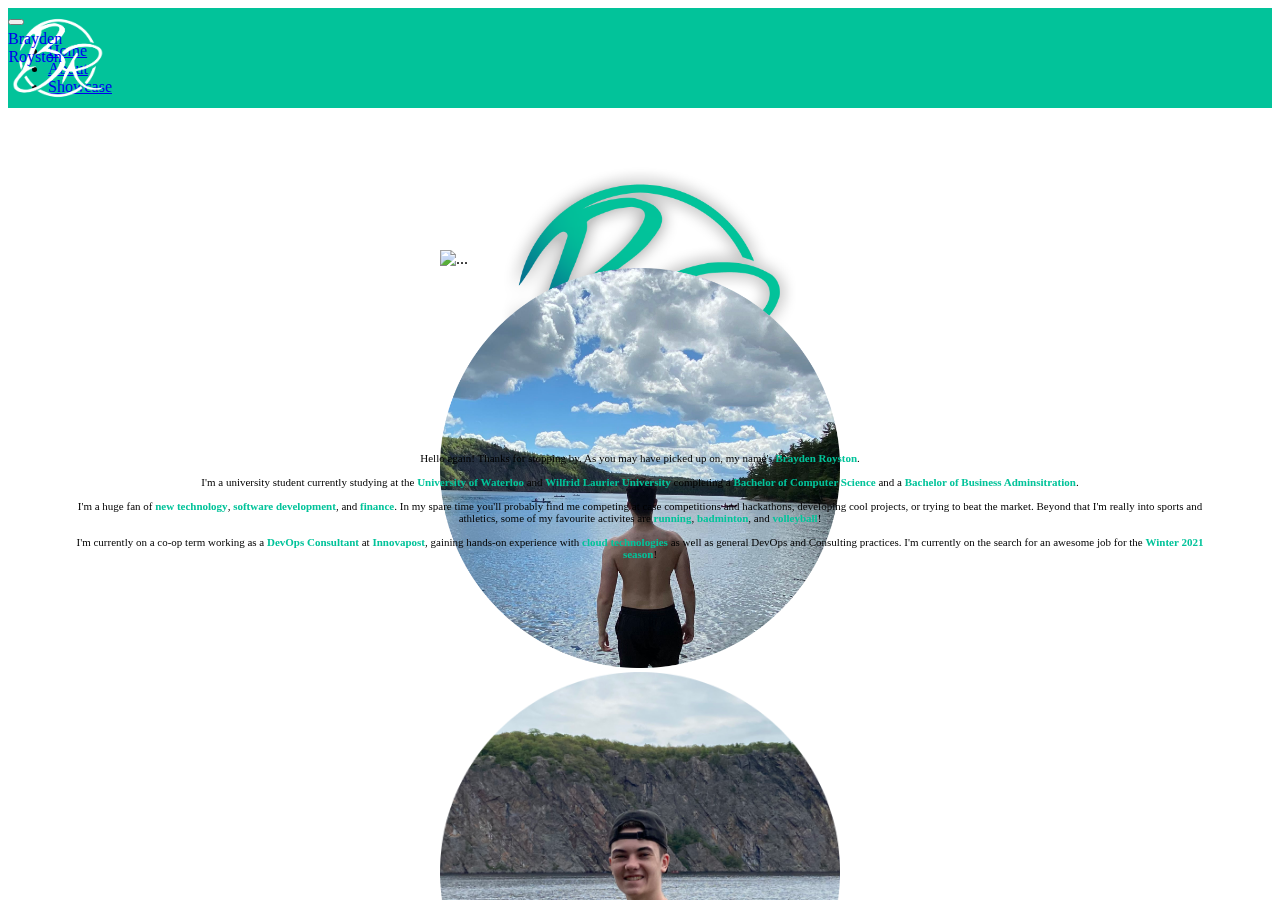
==== commit a194720b: "Fixed Nav Links" ====
--- a/index.html
+++ b/index.html
@@ -39,22 +39,22 @@
             <div class="collapse navbar-collapse" id="navbarToggler">
               <ul class="navbar-nav ml-auto mt-2 mt-md-0">
 
-                <li class="nav-item active">
+                <li class="nav-item">
                   <a class="nav-link" href="#headerSection">Home<span class="sr-only">(current)</span></a>
                 </li>
                 
                 <li class="nav-item">
-                    <a class="nav-link" href="#aboutMeTitle">About</a>
+                    <a class="nav-link" href="#aboutMeMarker">About</a>
                 </li>
 
                 <li class="nav-item">
                     <a class="nav-link" href="#showcaseTitle">Showcase</a>
                 </li>
-
+                <!--
                 <li class="nav-item">
                     <a class="nav-link" href="#blogTitle">Blog</a>
                 </li>
-
+                -->
               </ul>
             </div>
 
@@ -83,7 +83,7 @@
                   <div class="logoContainer"><img src="img/logo/gradient_flipped_clean_s.png" alt="Avatar" id ="cardLogo"></div>
 
                   <div class="card">
-                    <div class="container">
+                    <div class="container" id="cardText">
                         <p>Hi there. I'm Brayden.</p>
                     </div>
                   </div>
@@ -114,6 +114,7 @@
               </div>
 
             </div>
+
 
             <!-- About Me Title -->
             <div class="row my-row" id="aboutMeTitle">
@@ -243,7 +244,7 @@
               </div>
             </div>
 
-            <div class="row my-row" id="showcaseTitle">
+            <div class="row my-row" id="">
               <div class="col-md-1 d-none d-md-block d-xl-block my-col" id="sideBanner">
                 <div class="square1"></div>
                 <div class="square2"></div>
@@ -260,7 +261,7 @@
                     <div class="aboutMeUniWrapper">
 
                       <div class="aboutMeUni">
-                        <img src="img/uw.jpg" alt="" id="aboutMeUniUW">
+                        <img src="img/uw.jpg.png" alt="" id="aboutMeUniUW">
                       </div>
 
                     </div>
@@ -644,6 +645,7 @@
               </div>
             </div>
 
+            <!--
             <div class="row my-row" id="blogTitle">
               <div class="col-md-1 d-none d-md-block d-xl-block my-col" id="sideBanner">
                 <div class="square1"></div>
@@ -807,7 +809,7 @@
                 <div class="circle2"></div>
               </div>
             </div>
-
+            -->
             
             <div class="row my-row" id="footerSection">
 
--- a/style.css
+++ b/style.css
@@ -291,7 +291,7 @@
     top: 55%;
     left: 50%;
     transform: translate(-50%, -50%);
-    height: 8%;
+    height: 50px;
 }
   
 .card:hover {
@@ -302,11 +302,11 @@
     padding: 2px 16px;
 }
 
-.container p {
-    font-size: 1.5vw;
+#cardText {
+    font-size: 20px;
     font-weight: 600;
-}
-
+    line-height: 40px;
+}
 
 
 
@@ -323,7 +323,7 @@
 
 .titleText {
     position: absolute;
-    top: 50%;
+    top: 90%;
     left: 50%;
     transform: translate(-50%, -50%);
     text-align: center;
@@ -486,8 +486,8 @@
 
 #aboutMeUniUW {
     position: absolute;
-    width: auto;
-    height: 100%;
+    width: 100%;
+    height: auto;
     top: 50%;
     left: 50%;
     transform: translate(-50%, -50%);
@@ -495,8 +495,8 @@
 
 #aboutMeUniWLU {
     position: absolute;
-    width: auto;
-    height: 100%;
+    width: 100%;
+    height: auto;
     top: 50%;
     left: 50%;
     transform: translate(-50%, -50%);
@@ -644,6 +644,10 @@
     background-size: cover; /*crops the images so that they all sit nicely next to each other*/
     background-position: center;
     background-repeat: no-repeat;   /* because we put the style directly in the html file */
+
+    border: solid;
+    border-width: 5px;
+    border-color: #02C39A;
     border-radius: 10px;
 }
 
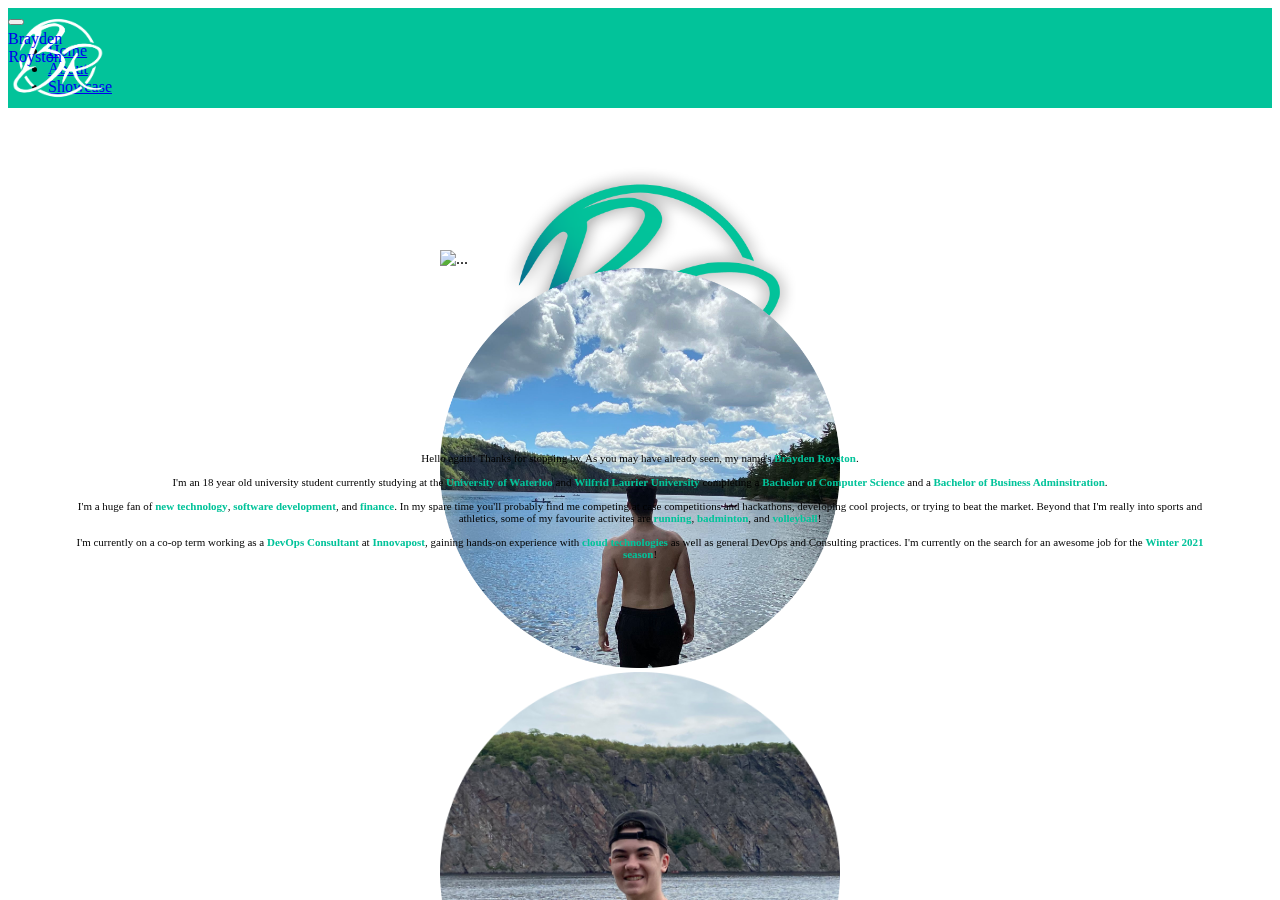
==== commit d5a324d3: "Mobile optimization changes" ====
--- a/index.html
+++ b/index.html
@@ -44,7 +44,7 @@
                 </li>
                 
                 <li class="nav-item">
-                    <a class="nav-link" href="#aboutMeMarker">About</a>
+                    <a class="nav-link" href="#aboutMeTitle">About</a>
                 </li>
 
                 <li class="nav-item">
@@ -64,9 +64,9 @@
           <div class="container-fluid my-container">
 
             <!-- Header -->
-            <div class="row my-row" id="headerSection">
-
-              <div class="col-md-1 d-none d-md-block d-xl-block my-col" id="sideBanner">
+            <div class="row justify-content-center my-row" id="headerSection">
+
+              <div class="col-md-1 d-none d-lg-block my-col" id="sideBanner">
                 <div class="square1"></div>
                 <div class="square2"></div>
                 <div class="square3"></div>
@@ -104,7 +104,7 @@
 
               </div>
 
-              <div class="col-md-1 d-none d-md-block d-xl-block my-col" id="sideBanner">
+              <div class="col-md-1 d-none d-lg-block my-col" id="sideBanner">
                 <div class="square1"></div>
                 <div class="square2"></div>
                 <div class="square3"></div>
@@ -117,8 +117,8 @@
 
 
             <!-- About Me Title -->
-            <div class="row my-row" id="aboutMeTitle">
-              <div class="col-md-1 d-none d-md-block d-xl-block my-col" id="sideBanner">
+            <div class="row justify-content-center my-row" id="aboutMeTitle">
+              <div class="col-md-1 d-none d-lg-block my-col" id="sideBanner">
                 <div class="square1"></div>
                 <div class="square2"></div>
                 <div class="square3"></div>
@@ -154,20 +154,20 @@
                 </div>
               </div>
 
-              <div class="col-md-1 d-none d-md-block d-xl-block my-col" id="sideBanner">
-                <div class="square1"></div>
-                <div class="square2"></div>
-                <div class="square3"></div>
-                <div class="square4"></div>
-                <div class="circle1"></div>
-                <div class="circle2"></div>
-              </div>
-
-            </div>
-
-
-            <div class="row my-row" id="aboutMeSection">
-              <div class="col-lg-1 d-none d-lg-block my-col row2" id="sideBanner">
+              <div class="col-md-1 d-none d-lg-block my-col" id="sideBanner">
+                <div class="square1"></div>
+                <div class="square2"></div>
+                <div class="square3"></div>
+                <div class="square4"></div>
+                <div class="circle1"></div>
+                <div class="circle2"></div>
+              </div>
+
+            </div>
+
+
+            <div class="row justify-content-center my-row" id="aboutMeSection">
+              <div class="col-lg-1 d-none d-lg-block row2" id="sideBanner">
                 <div class="square1"></div>
                 <div class="square2"></div>
                 <div class="square3"></div>
@@ -206,10 +206,10 @@
               <div class="col-lg-5 my-col row2">
                   <h2 id="typedHeader"><span class="type"></span></h2>
                   <p id="bioText">
-                    Hello again! Thanks for stopping by. As you may have picked up on, my name's <span id="coolText">Brayden Royston</span>. 
+                    Hello again! Thanks for stopping by. As you may have already seen, my name's <span id="coolText">Brayden Royston</span>. 
                     <br>
                     <br>
-                    I'm a university student currently studying at the
+                    I'm an 18 year old university student currently studying at the
                     <span id="coolText">University of Waterloo</span> and 
                     <span id="coolText">Wilfrid Laurier University</span>
                     completing a <span id="coolText">Bachelor of Computer 
@@ -244,8 +244,8 @@
               </div>
             </div>
 
-            <div class="row my-row" id="">
-              <div class="col-md-1 d-none d-md-block d-xl-block my-col" id="sideBanner">
+            <div class="row justify-content-center my-row" id="">
+              <div class="col-md-1 d-none d-lg-block my-col" id="sideBanner">
                 <div class="square1"></div>
                 <div class="square2"></div>
                 <div class="square3"></div>
@@ -257,7 +257,7 @@
               <div class="col-md-10 my-col">
                 <div class="row justify-content-center my-row">
 
-                  <div class="col-md-4 my-col">
+                  <div class="col-lg-4 my-col">
                     <div class="aboutMeUniWrapper">
 
                       <div class="aboutMeUni">
@@ -267,32 +267,32 @@
                     </div>
                   </div>
 
-                  <div class="col-md-4 my-col">
+                  <div class="col-lg-4 my-col">
                     <div class="aboutMeUniWrapper">
 
                       <div class="aboutMeUni">
-                        <img src="img/laurier.png" alt="" id="aboutMeUniWLU">
-                      </div>
-
-                    </div>
-                  </div>
-
-                </div>
-              </div>
-
-              <div class="col-md-1 d-none d-md-block d-xl-block my-col" id="sideBanner">
-                <div class="square1"></div>
-                <div class="square2"></div>
-                <div class="square3"></div>
-                <div class="square4"></div>
-                <div class="circle1"></div>
-                <div class="circle2"></div>
-              </div>
-
-            </div>
-
-            <div class="row my-row" id="showcaseTitle">
-              <div class="col-md-1 d-none d-md-block d-xl-block my-col" id="sideBanner">
+                        <img src="img/laurier2.jpg.png" alt="" id="aboutMeUniWLU">
+                      </div>
+
+                    </div>
+                  </div>
+
+                </div>
+              </div>
+
+              <div class="col-md-1 d-none d-lg-block my-col" id="sideBanner">
+                <div class="square1"></div>
+                <div class="square2"></div>
+                <div class="square3"></div>
+                <div class="square4"></div>
+                <div class="circle1"></div>
+                <div class="circle2"></div>
+              </div>
+
+            </div>
+
+            <div class="row justify-content-center my-row" id="showcaseTitle">
+              <div class="col-md-1 d-none d-lg-block my-col" id="sideBanner">
                 <div class="square1"></div>
                 <div class="square2"></div>
                 <div class="square3"></div>
@@ -328,31 +328,31 @@
                 </div>
               </div>
 
-              <div class="col-md-1 d-none d-md-block d-xl-block my-col" id="sideBanner">
-                <div class="square1"></div>
-                <div class="square2"></div>
-                <div class="square3"></div>
-                <div class="square4"></div>
-                <div class="circle1"></div>
-                <div class="circle2"></div>
-              </div>
-
-            </div>
-
-            <div class="row my-row" id="showcaseSection">
-              <div class="col-md-1 d-none d-md-block d-xl-block my-col" id="sideBanner">
-                <div class="square1"></div>
-                <div class="square2"></div>
-                <div class="square3"></div>
-                <div class="square4"></div>
-                <div class="circle1"></div>
-                <div class="circle2"></div>
-              </div>
-
-              <div class="col-md-10 my-col">
-                <div class="row my-row">
-                
-                  <div class="col-md-4 my-col">
+              <div class="col-md-1 d-none d-lg-block my-col" id="sideBanner">
+                <div class="square1"></div>
+                <div class="square2"></div>
+                <div class="square3"></div>
+                <div class="square4"></div>
+                <div class="circle1"></div>
+                <div class="circle2"></div>
+              </div>
+
+            </div>
+
+            <div class="row justify-content-center my-row" id="showcaseSection">
+              <div class="col-md-1 d-none d-lg-block my-col" id="sideBanner">
+                <div class="square1"></div>
+                <div class="square2"></div>
+                <div class="square3"></div>
+                <div class="square4"></div>
+                <div class="circle1"></div>
+                <div class="circle2"></div>
+              </div>
+
+              <div class="col-md-10 my-col" id="showcaseMiddlecolumn">
+                <div class="row  my-row">
+                
+                  <div class="col-lg-4 my-col">
                     <div class="portfolio-item-wrapper">
                       <div class="portfolio-img-background" style="background-image:url(img/fidelityCC.jpg)"></div>
                       <!--
@@ -376,7 +376,7 @@
                     </div>
                   </div>
 
-                  <div class="col-md-4 my-col">
+                  <div class="col-lg-4 my-col">
                     <div class="portfolio-item-wrapper">
                       <div class="portfolio-img-background" style="background-image:url(img/hp1.jpeg)"></div>
                       <!--
@@ -403,7 +403,7 @@
 
 
 
-                  <div class="col-md-4 my-col">
+                  <div class="col-lg-4 my-col">
                     <div class="portfolio-item-wrapper">
                       <div class="portfolio-img-background" style="background-image:url(img/microsoftCC.jpg)"></div>
 
@@ -435,18 +435,18 @@
                 </div>
               </div>
               
-              <div class="col-md-1 d-none d-md-block d-xl-block my-col" id="sideBanner">
-                <div class="square1"></div>
-                <div class="square2"></div>
-                <div class="square3"></div>
-                <div class="square4"></div>
-                <div class="circle1"></div>
-                <div class="circle2"></div>
-              </div>
-            </div>
-
-            <div class="row my-row" id="showcaseSection">
-              <div class="col-md-1 d-none d-md-block d-xl-block my-col" id="sideBanner">
+              <div class="col-md-1 d-none d-lg-block my-col" id="sideBanner">
+                <div class="square1"></div>
+                <div class="square2"></div>
+                <div class="square3"></div>
+                <div class="square4"></div>
+                <div class="circle1"></div>
+                <div class="circle2"></div>
+              </div>
+            </div>
+
+            <div class="row justify-content-center my-row" id="showcaseSection">
+              <div class="col-md-1 d-none d-lg-block my-col" id="sideBanner">
                 <div class="square1"></div>
                 <div class="square2"></div>
                 <div class="square3"></div>
@@ -459,7 +459,7 @@
                 <div class="row my-row">
                 
 
-                  <div class="col-md-4 my-col">
+                  <div class="col-lg-4 my-col">
                     <div class="portfolio-item-wrapper">
                       <div class="portfolio-img-background" style="background-image:url(img/laziccCC2.jpg)"></div>
 
@@ -493,10 +493,10 @@
 
 
 
-                  <div class="col-md-4 my-col">
+                  <div class="col-lg-4 my-col">
                     <!-- https://github.com/Dhruv-m-Shah/CrimeSeen -->
                     <div class="portfolio-item-wrapper">
-                      <div class="portfolio-img-background" style="background-image:url(img/crimeseen.png)"></div>
+                      <div class="portfolio-img-background" style="background-image:url(img/crimeseen2.jpg)"></div>
 
                       <div class="img-text-wrapper">
                         <!--
@@ -522,7 +522,7 @@
                     </div>
                   </div>
 
-                  <div class="col-md-4 my-col">
+                  <div class="col-lg-4 my-col">
                     <!-- https://devpost.com/software/chemcheck -->
                     <div class="portfolio-item-wrapper">
                       <div class="portfolio-img-background" style="background-image:url(img/chemcheck.jpg)"></div>
@@ -553,18 +553,18 @@
                 </div>
               </div>
               
-              <div class="col-md-1 d-none d-md-block d-xl-block my-col" id="sideBanner">
-                <div class="square1"></div>
-                <div class="square2"></div>
-                <div class="square3"></div>
-                <div class="square4"></div>
-                <div class="circle1"></div>
-                <div class="circle2"></div>
-              </div>
-            </div>
-
-            <div class="row my-row" id="showcaseSection">
-              <div class="col-md-1 d-none d-md-block d-xl-block my-col" id="sideBanner">
+              <div class="col-md-1 d-none d-lg-block my-col" id="sideBanner">
+                <div class="square1"></div>
+                <div class="square2"></div>
+                <div class="square3"></div>
+                <div class="square4"></div>
+                <div class="circle1"></div>
+                <div class="circle2"></div>
+              </div>
+            </div>
+
+            <div class="row justify-content-center my-row" id="showcaseSection">
+              <div class="col-md-1 d-none d-lg-block my-col" id="sideBanner">
                 <div class="square1"></div>
                 <div class="square2"></div>
                 <div class="square3"></div>
@@ -576,7 +576,7 @@
               <div class="col-md-10 my-col">
                 <div class="row justify-content-center my-row">
                 
-                  <div class="col-md-4 my-col">
+                  <div class="col-lg-4 my-col">
                     <div class="portfolio-item-wrapper">
                       <div class="portfolio-img-background" style="background-image:url(img/jdcc.png)"></div>
 
@@ -605,7 +605,7 @@
                     </div>
                   </div>
 
-                  <div class="col-md-4 my-col">
+                  <div class="col-lg-4 my-col">
                     <div class="portfolio-item-wrapper">
                       <div class="portfolio-img-background" style="background-image:url(img/mathsoc.png)"></div>
 
@@ -635,7 +635,7 @@
                 </div>
               </div>
               
-              <div class="col-md-1 d-none d-md-block d-xl-block my-col" id="sideBanner">
+              <div class="col-md-1 d-none d-lg-block my-col" id="sideBanner">
                 <div class="square1"></div>
                 <div class="square2"></div>
                 <div class="square3"></div>
--- a/style.css
+++ b/style.css
@@ -622,6 +622,7 @@
 }
 
 /*showcase section */
+
 .portfolio-items-wrapper { /* two columns */
     background: solid;
     background-color: #02C39A;
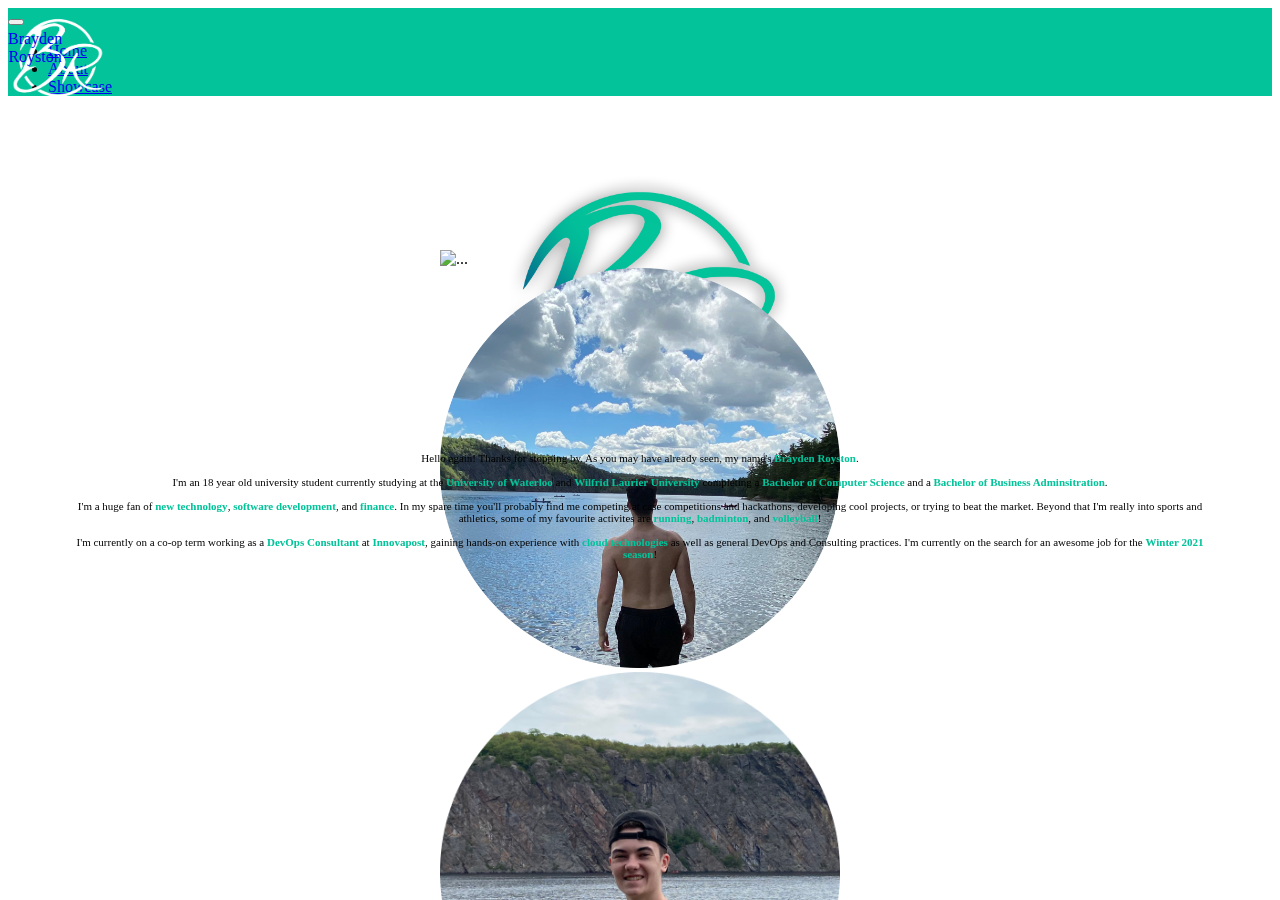
==== commit 3eea4ef1: "Fixed hamburger menu" ====
--- a/index.html
+++ b/index.html
@@ -21,9 +21,9 @@
 
 
         <!-- Nav Style -->
-        <nav class="navbar sticky-top navbar-expand-md navbar-dark">
+        <nav class="navbar sticky-top navbar-expand-lg navbar-dark">
             <!-- Nav Icon -->
-            <a class="navbar-brand" href="#">
+            <a class="navbar-brand" href="index.html">
                 <img src="img/logo/white_clean.png" id="navBrandLogo">
                 <p id="navBrandText">Brayden Royston</p>
             </a>
@@ -50,11 +50,6 @@
                 <li class="nav-item">
                     <a class="nav-link" href="#showcaseTitle">Showcase</a>
                 </li>
-                <!--
-                <li class="nav-item">
-                    <a class="nav-link" href="#blogTitle">Blog</a>
-                </li>
-                -->
               </ul>
             </div>
 
@@ -88,7 +83,7 @@
                     </div>
                   </div>
 
-                  <div class="row my-row d-none d-lg-block" id="headerSocialsRow">
+                  <div class="row justify-content-center my-row" id="headerSocialsRow">
                       <ul class="social-iconsHeader list-inline" id="headerSocials">
                         <li id="social"><a href="https://www.linkedin.com/in/braydenr" target="_blank"><i class = "fa fa-linkedin"></i></a></li>
                         <li id="social"><a href="https://github.com/BraydenRoyston" target="_blank"><i class = "fa fa-github"></i></a></li>
@@ -257,7 +252,7 @@
               <div class="col-md-10 my-col">
                 <div class="row justify-content-center my-row">
 
-                  <div class="col-lg-4 my-col">
+                  <div class="col-lg-4 d-none d-lg-block my-col">
                     <div class="aboutMeUniWrapper">
 
                       <div class="aboutMeUni">
@@ -267,7 +262,7 @@
                     </div>
                   </div>
 
-                  <div class="col-lg-4 my-col">
+                  <div class="col-lg-4 d-none d-lg-block my-col">
                     <div class="aboutMeUniWrapper">
 
                       <div class="aboutMeUni">
@@ -826,7 +821,7 @@
                   <span id="coolText">Have a question? Spotted a bug? Need to chat?</span><br>
                   Reach out, I'd love to hear from you!</span>
 
-                  <div class="row my-row d-none d-xl-block" id="footerSocialsRow">
+                  <div class="row my-row" id="footerSocialsRow">
                     <ul class="social-iconsFooter list-inline" id="footerSocials">
                       <li id="social"><a href="https://www.linkedin.com/in/braydenr" target="_blank"><i class = "fa fa-linkedin"></i></a></li>
                       <li id="social"><a href="https://github.com/BraydenRoyston" target="_blank"><i class = "fa fa-github"></i></a></li>
--- a/style.css
+++ b/style.css
@@ -175,7 +175,6 @@
 
 .navbar {
     background-color: #02C39A;
-    height: 100px;
 }
 
 .navbar-brand {
@@ -208,13 +207,13 @@
 
 .navSpacer {
     width: 100%;
-    height: 110px;
+    height: 120px;
 }
 
 .bannerContainer {
     position: relative;
 
-    height: 88vh;
+    height: 85vh;
     background-image: url("img/lakeBackSpreadNew2.png");
     background-size: cover; 
     background-position: center;
@@ -258,7 +257,7 @@
 #headerSocialsRow {
     position: absolute;
     top: 90%;
-    left: 50.5%;
+    left: 50.7%;
     transform: translate(-50%, -50%);
 }
 
@@ -524,6 +523,18 @@
 @media screen and (max-width: 1370px) {
     #bioText {
         font-size: 11px;
+    }
+}
+
+@media screen and (max-width: 990px) {
+    #bioText {
+        font-size: 17px;
+    }
+}
+
+@media screen and (max-width: 990px) {
+    #bioText {
+        font-size: 17px;
     }
 }
 
@@ -739,7 +750,11 @@
     }
 }
 
-
+@media screen and (max-width: 990px) {
+    .portfolioSubtitle {
+        font-size: 20px;
+    }
+}
 
 
 /* ------------------------------------------------------------------*/
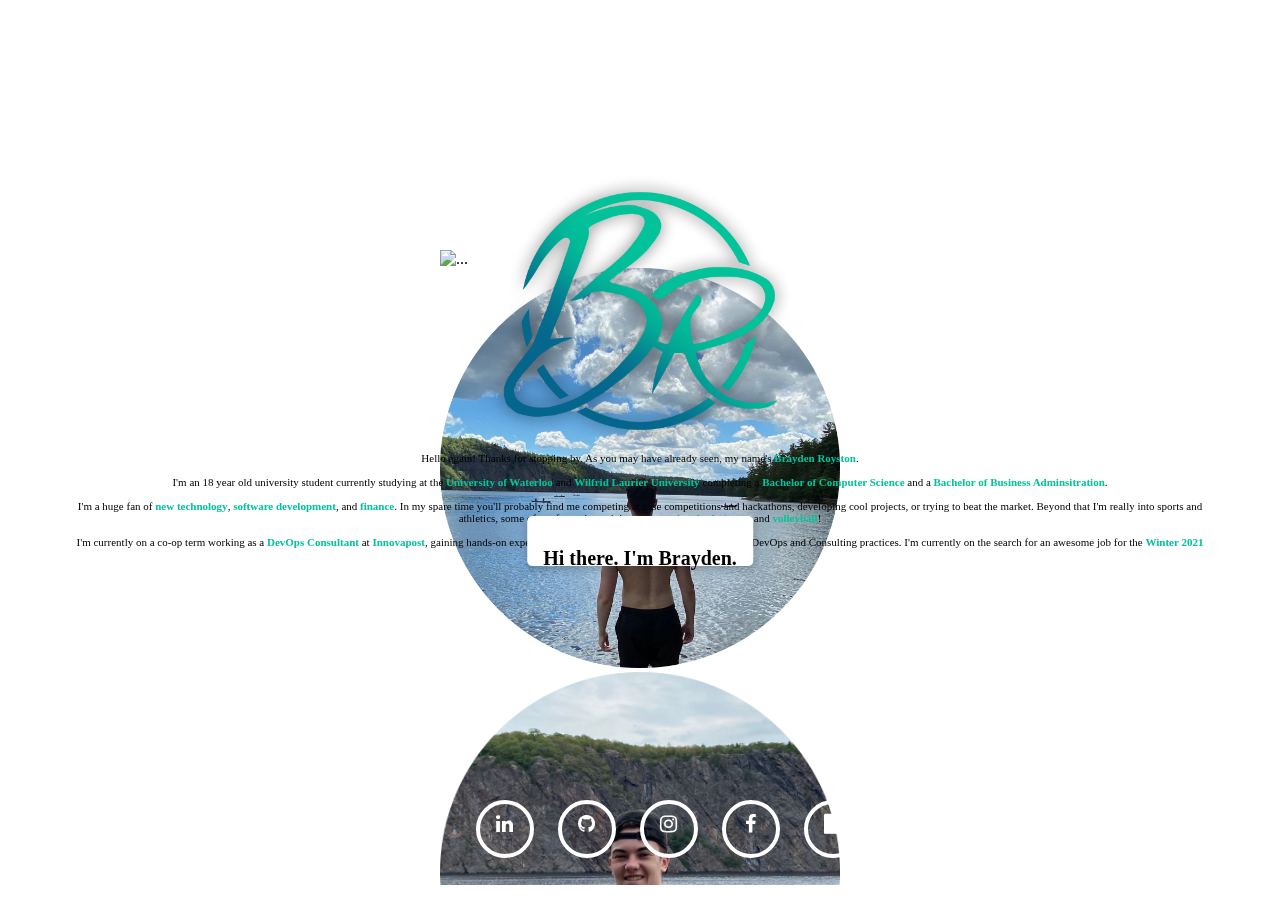
==== commit edb6854d: "Added darkmode/lightmode for nav" ====
--- a/index.html
+++ b/index.html
@@ -11,12 +11,10 @@
         <link rel="stylesheet" href="style.css">
         <script src="https://cdn.jsdelivr.net/npm/typed.js@2.0.11"></script>
         <link rel="icon" href="img/logo/gradient_flipped_clean_s.png">
-
+    </head>
+
+    <body class="light-mode">
       
-
-    </head>
-
-    <body>
       <div class="se-pre-con"></div>
 
 
@@ -24,7 +22,7 @@
         <nav class="navbar sticky-top navbar-expand-lg navbar-dark">
             <!-- Nav Icon -->
             <a class="navbar-brand" href="index.html">
-                <img src="img/logo/white_clean.png" id="navBrandLogo">
+                <div class="navBrandLogo"></div>
                 <p id="navBrandText">Brayden Royston</p>
             </a>
             
@@ -38,17 +36,27 @@
             <!-- Nav Items -->
             <div class="collapse navbar-collapse" id="navbarToggler">
               <ul class="navbar-nav ml-auto mt-2 mt-md-0">
-
                 <li class="nav-item">
-                  <a class="nav-link" href="#headerSection">Home<span class="sr-only">(current)</span></a>
+                  <a class="nav-link" href="#headerSection"><p id="navLinkText">Home</p><span class="sr-only">(current)</span></a>
                 </li>
                 
                 <li class="nav-item">
-                    <a class="nav-link" href="#aboutMeTitle">About</a>
+                    <a class="nav-link" href="#aboutMeTitle"><p id="navLinkText">About</p></a>
                 </li>
 
                 <li class="nav-item">
-                    <a class="nav-link" href="#showcaseTitle">Showcase</a>
+                    <a class="nav-link" href="#showcaseTitle"><p id="navLinkText">Showcase</p></a>
+                </li>
+
+                <li>
+                  <label class="switch">
+                    <i class="fa fa-sun-o"></i>
+                    <div>
+                      <input type="checkbox" />
+                      <span class="slider round"></span>
+                    </div>
+                    <i class="fa fa-moon-o"></i>
+                  </label>
                 </li>
               </ul>
             </div>
@@ -83,7 +91,7 @@
                     </div>
                   </div>
 
-                  <div class="row justify-content-center my-row" id="headerSocialsRow">
+                  <div class="row justify-content-center" id="headerSocialsRow">
                       <ul class="social-iconsHeader list-inline" id="headerSocials">
                         <li id="social"><a href="https://www.linkedin.com/in/braydenr" target="_blank"><i class = "fa fa-linkedin"></i></a></li>
                         <li id="social"><a href="https://github.com/BraydenRoyston" target="_blank"><i class = "fa fa-github"></i></a></li>
@@ -162,7 +170,7 @@
 
 
             <div class="row justify-content-center my-row" id="aboutMeSection">
-              <div class="col-lg-1 d-none d-lg-block row2" id="sideBanner">
+              <div class="col-lg-1 d-none d-lg-block row2 my-col" id="sideBanner">
                 <div class="square1"></div>
                 <div class="square2"></div>
                 <div class="square3"></div>
@@ -256,7 +264,7 @@
                     <div class="aboutMeUniWrapper">
 
                       <div class="aboutMeUni">
-                        <img src="img/uw.jpg.png" alt="" id="aboutMeUniUW">
+                        <!--<img src="img/uw.jpg.png" alt="" id="aboutMeUniUW">-->
                       </div>
 
                     </div>
@@ -266,7 +274,7 @@
                     <div class="aboutMeUniWrapper">
 
                       <div class="aboutMeUni">
-                        <img src="img/laurier2.jpg.png" alt="" id="aboutMeUniWLU">
+                        <!--<img src="img/laurier2.jpg.png" alt="" id="aboutMeUniWLU">-->
                       </div>
 
                     </div>
--- a/style.css
+++ b/style.css
@@ -1,12 +1,164 @@
 /* ------------------------------------------------------------------*/
 /* -------------------------- MASTER STYLES  ------------------------*/
 /* ------------------------------------------------------------------*/
+
+/* colour variables */
+:root {
+    --mint: #02C39A;
+    --darkBlue: #05668D;
+    --offBlack: #03071e;
+    --paleSpring: #F0F3BD;
+    --midBlue: #028090;
+    --textGray: #e5e5e5;
+}
+
+/* dm/lm styles */
+.light-mode {
+    --columnBackground: white;
+    --sideBannerUpBegin: var(--mint);
+    --sideBannerUpEnd: var(--darkBlue);
+    --sideBannerDownBegin: var(--darkBlue);
+    --sideBannerDownEnd: var(--mint);
+    --navLogo: url("img/logo/white_clean.png");
+    --navText: white;
+    --switchBackground: white;
+    --switchSlider: var(--mint);
+    --switchIcons: white; 
+    --navBackground: var(--mint);
+    /*--headerLogo: ;*/
+    --headerPic: url("img/lakeBackSpreadNew2.png");
+    --headerCard: white;
+    --headerCardText: black;
+    --headerSocials: white;
+    --headerSocialsFade: var(--mint);
+    --text: black;
+    --coolText: var(--mint);
+    --portfolioBorder: var(--mint);
+    --portfolioBackground: white;
+}
+
+.dark-mode {
+    --columnBackground: var(--offBlack);
+    --sideBannerUpBegin: var(--midBlue);
+    --sideBannerUpEnd: var(--darkBlue);
+    --sideBannerDownBegin: var(--darkBlue);
+    --sideBannerDownEnd: var(--midBlue);
+    --navLogo: url("img/logo/black_clean.png");
+    --navText: black;
+    --switchBackground: var(--offBlack);
+    --switchSlider: var(--darkBlue);
+    --switchIcons: var(--offBlack); 
+    --navBackground: var(--darkBlue);
+    /*--headerLogo: url(img/logo/);*/
+    --headerPic: url("img/lakeBackSpreadNew2.png");
+    --headerCard: var(--darkBlue);
+    --headerCardText: var(--textGray);
+    --headerSocials: var(--textGray);
+    --headerSocialsFade: var(--midBlue);
+    --text: var(--textGray);
+    --coolText: var(--midBlue);
+    --portfolioBorder: var(--midBlue);
+    --portfolioBackground: var(--midBlue);
+}
+
+
+
+/* transitions for dm/lm */
+.my-col {
+    transition: background-color 0.6s ease, color 1s ease;
+}
+
+.my-row {
+    transition: background-color 0.6s ease, color 1s ease;
+}
+
+.navbar {
+    transition: background-color 0.6s ease, color 1s ease;
+}
+
+.switch div {
+    transition: background-color 0.6s ease, color 1s ease;
+}
+
+.slider {
+    transition: background-color 0.6s ease, color 1s ease;
+}
+
+.fa-sun-o {
+    transition: background-color 0.6s ease, color 1s ease;
+}
+
+.fa-moon-o {
+    transition: background-color 0.6s ease, color 1s ease;
+}
+
+.card {
+    transition: background-color 0.6s ease, color 1s ease;
+}
+
+.social-iconsHeader a {
+    transition: background-color 0.6s ease, color 1s ease;
+}
+
+.social-iconsHeader a:hover i {
+    transition: background-color 0.6s ease, color 1s ease;
+}
+
+.social-iconsHeader a:hover {
+    transition: background-color 0.6s ease, color 1s ease;
+}
+
+.titleText {
+    transition: background-color 0.6s ease, color 1s ease;
+}
+
+#bioText {
+    transition: background-color 0.6s ease, color 1s ease;
+}
+
+#coolText {
+    transition: background-color 0.6s ease, color 1s ease;
+}
+
+#typedHeader {
+    transition: background-color 0.6s ease, color 1s ease;
+}
+
+.portfolio-items-wrapper {
+    transition: background-color 0.6s ease, color 1s ease;
+}
+
+.portfolio-item-wrapper {
+    transition: background-color 0.6s ease, color 1s ease;
+}
+
+.portfolio-img-background {
+    transition: background-color 0.6s ease, color 1s ease;
+}
+
+.typed-cursor {
+    transition: background-color 0.6s ease, color 1s ease;
+}
+
+.navBrandLogo {
+    transition: background-color 0.6s ease, color 1s ease;
+}
+
+#navbrandText {
+    transition: background-color 0.6s ease, color 1s ease;
+}
+
+#navLinkText {
+    transition: background-color 0.6s ease, color 1s ease;
+}
 
 /* grid */
 .my-row {
     padding: 0px;
     margin:0px;
 
+    background: solid;
+    background: var(--columnBackground);
     /*
     border: dotted;
     border-color: red;
@@ -18,6 +170,9 @@
     padding: 0px;
     margin: 0px;
 
+    background: solid;
+    background: var(--columnBackground);
+
     /*
     border: dotted;
     border-color: blue;
@@ -25,15 +180,23 @@
     */
 }
 
+.body {
+    background: solid;
+    background: purple;
+}
+
 .my-container {
     padding: 0px;
     margin: 0px;
 }
 
+
 html, body {
     max-width: 100%;
     overflow-x: hidden;
 }
+
+
 
 /* loader */
 .no-js #loader { 
@@ -54,7 +217,7 @@
 
 /* animated */
 #sideBanner div {
-    z-index: -20;
+    z-index: 20;
     position: absolute;
     background: transparent;
     border: transparent;
@@ -66,42 +229,42 @@
     top: 90%;
     left: 70%;
     border-radius: 10px 10px 10px 10px;
-    animation: navbar-animation-up 15s linear 0s infinite;
+    animation: sideBannerAnimUp 15s linear 0s infinite;
 }
 
 .square2 {
     top: 75%;
     left: 20%;
     border-radius: 10px 10px 10px 10px;
-    animation: navbar-animation-up 15s linear 4s infinite;
+    animation: sideBannerAnimUp 15s linear 4s infinite;
 }
 
 .square3 {
     top: 60%;
     left: 75%;
     border-radius: 10px 10px 10px 10px;
-    animation: navbar-animation 15s linear 7s infinite;
+    animation: sideBannerAnim 15s linear 7s infinite;
 }
 
 .square4 {
     top: 20%;
     left: 50%;
     border-radius: 10px 10px 10px 10px;
-    animation: navbar-animation 15s linear 10s infinite;
+    animation: sideBannerAnim 15s linear 10s infinite;
 }
 
 .circle1 {
     top: 0;
     left: 0;
     border-radius: 20px 20px 20px 20px;
-    animation: navbar-animation 15s linear 6s infinite;
+    animation: sideBannerAnim 15s linear 6s infinite;
 }
 
 .circle2 {
     top: 90%;
     left: 20%;
     border-radius: 20px 20px 20px 20px;
-    animation: navbar-animation-up 15s linear 15s infinite;
+    animation: sideBannerAnimUp 15s linear 15s infinite;
 }
 
 
@@ -109,57 +272,57 @@
 /* -------------------------- KEYFRAMES  ----------------------------*/
 /* ------------------------------------------------------------------*/
 
-@keyframes navbar-animation {
+@keyframes sideBannerAnim {
     0% {
         transform: scale(0) translateY(0) rotate(0);
         opacity: 1;
         border: transparent;
-        border-color: #02C39A;
+        border-color: var(--sideBannerDownBegin);
     }
     5% {
         border: solid;
-        border-color: #02C39A;
+        border-color: var(--sideBannerDownBegin);
         
     }
     50% {
-        border-color: #028090;
+        border-color: var(--sideBannerDownEnd);
     }
     95% {
         border: solid;
-        border-color: #028090;
+        border-color: var(--sideBannerDownEnd);
         
     }
     100% {
         transform:scale(4) translateY(90px) rotate(360deg);
         opacity: 0;
         border: transparent;
-        border-color: #028090;
-    }
-}
-
-@keyframes navbar-animation-up {
+        border-color: var(--sideBannerDownEnd);
+    }
+}
+
+@keyframes sideBannerAnimUp {
     0% {
         transform: scale(0) translateY(0) rotate(0);
         opacity: 1;
         border: transparent;
-        border-color: #02C39A;
+        border-color: var(--sideBannerUpBegin);
     }
     5% {
         border: solid;
-        border-color: #02C39A;
+        border-color: var(--sideBannerUpBegin);
     }
     50% {
-        border-color: #028090;
+        border-color: var(--sideBannerUpEnd);
     }
     95% {
         border: solid;
-        border-color: #028090;
+        border-color: var(--sideBannerUpEnd);
     }
     100% {
         transform:scale(4) translateY(-90px) rotate(360deg);
         opacity: 0;
         border: solid;
-        border-color: #028090;
+        border-color: var(--sideBannerUpEnd);
     }
 }
 
@@ -173,8 +336,16 @@
     margin-right: 15px;
 }
 
+.nav-link p {
+    margin-top: 20px;
+}
+
+#navLinkText {
+    color: var(--navText);
+}
+
 .navbar {
-    background-color: #02C39A;
+    background-color: var(--navBackground);
 }
 
 .navbar-brand {
@@ -184,20 +355,72 @@
     height: 100px;
 }
 
-#navBrandLogo {
+.navBrandLogo {
     position: absolute;
     left: 0;
     top: 0;
 
     width: 100px;
     height: 100px;
+
+    background: var(--navLogo);
+    background-size: cover; 
+    background-position: center;
 }
 
 #navBrandText {
     position: absolute;
-
     top: 33%;
     left: 35%;
+
+    color: var(--navText);
+}
+
+/* lm/dm switch */
+.switch {
+    width: 100px;;
+    display: flex;
+    align-items: center;
+    justify-content: space-between;
+    margin-top: 28px;
+    margin-right: 40px;
+}
+
+.switch div {
+    position: relative;
+    display: block;
+    background: var(--switchBackground);
+    width: 50px;
+    border-radius: 50px;
+    padding: 0 5px;
+    box-sizing: border-box;
+    cursor: pointer;
+}
+
+.fa-sun-o {
+    color: var(--switchIcons);
+}
+
+.fa-moon-o {
+    color: var(--switchIcons);
+}
+
+.switch input {
+    display: none;
+}
+
+.slider {
+    background-color: var(--switchSlider);
+    transition: 0.4s;
+    border-radius: 34px;
+    height: 12px;
+    width: 12px;
+    display: inline-block;
+    position: relative;
+}
+
+input:checked + .slider {
+    transform: translateX(28px);
 }
 
 
@@ -211,10 +434,11 @@
 }
 
 .bannerContainer {
+    z-index: 21;
     position: relative;
 
     height: 85vh;
-    background-image: url("img/lakeBackSpreadNew2.png");
+    background-image: var(--headerPic);
     background-size: cover; 
     background-position: center;
     background-repeat: no-repeat;
@@ -231,8 +455,8 @@
 
 /* header socials */
 .social-iconsHeader a {
-    color: white;
-    border: 4px solid white;
+    color: var(--headerSocials);
+    border: 4px solid var(--headerSocials);
     width: 50px;
     height: 50px;
     line-height: 40px;
@@ -245,13 +469,12 @@
 }
 
 .social-iconsHeader a:hover i {
-    color: #02C39A;
-    border-color: #3AAFA9;
+    color: var(--headerSocialsFade);
 }
 
 .social-iconsHeader a:hover {
-    color: #02C39A;
-    border-color: #02C39A;
+    color: var(--headerSocialsFade);
+    border-color: var(--headerSocialsFade);
 }
 
 #headerSocialsRow {
@@ -259,6 +482,9 @@
     top: 90%;
     left: 50.7%;
     transform: translate(-50%, -50%);
+
+    padding: 0px;
+    margin: 0px;
 }
 
 
@@ -291,6 +517,8 @@
     left: 50%;
     transform: translate(-50%, -50%);
     height: 50px;
+    background-color: var(--headerCard);
+    color: var(--headerCardText);
 }
   
 .card:hover {
@@ -317,7 +545,8 @@
 /* about me title */
 #aboutMeTitle {
     position: relative;
-    height: 200px;
+    height: 300px; /*normally 200px with pics present */
+    z-index: 100;
 }
 
 .titleText {
@@ -327,6 +556,7 @@
     transform: translate(-50%, -50%);
     text-align: center;
     font-size: 3.5vw;
+    color: var(--text);
 }
 
 .longBar {
@@ -342,84 +572,6 @@
     border-radius: 5px;
 }
 
-.bar1 {
-    opacity: 0;
-    position: absolute;
-    background: solid;
-    background-color: #02C39A;
-    height: 20%;
-    width: 1%;
-    border-radius: 10px;
-    top: 50%;
-    left: 18%;
-    transform: translate(-18%, -50%);
-}
-
-.bar2 {
-    opacity: 0;
-    position: absolute;
-    background: solid;
-    background-color: black;
-    height: 35%;
-    width: 1%;
-    border-radius: 10px;
-    top: 50%;
-    left: 20%;
-    transform: translate(-20%, -50%);
-}
-
-.bar3 {
-    opacity: 0;
-    position: absolute;
-    background: solid;
-    background-color: #02C39A;
-    height: 50%;
-    width: 1%;
-    border-radius: 10px;
-    top: 50%;
-    left: 22%;
-    transform: translate(-22%, -50%);
-}
-
-.bar4 {
-    opacity: 0;
-    position: absolute;
-    background: solid;
-    background-color: black;
-    height: 35%;
-    width: 1%;
-    border-radius: 10px;
-    top: 50%;
-    right: 20%;
-    transform: translate(-80%, -50%);
-}
-
-.bar5 {
-    opacity: 0;
-    position: absolute;
-    background: solid;
-    background-color: #02C39A;
-    height: 50%;
-    width: 1%;
-    border-radius: 10px;
-    top: 50%;
-    right: 22%;
-    transform: translate(-78%, -50%);
-}
-
-.bar6 {
-    opacity: 0;
-    position: absolute;
-    background: solid;
-    background-color: #02C39A;
-    height: 20%;
-    width: 1%;
-    border-radius: 10px;
-    top: 50%;
-    right: 18%;
-    transform: translate(-82%, -50%);
-}
-
 /* carousel */
 .carouselContainer {
     height: 400px;
@@ -460,6 +612,7 @@
     transform: translate(-50%, -50%);
     text-align: center;
     font-size: 2vw;
+    color: var(--text);
 }
 
 #bioText {
@@ -470,17 +623,18 @@
     text-align: center;
     width: 90%;
     font-size: 15px;
+    color: var(--text);
 }
 
 #coolText {
     font-weight: bold;
-    color: #02C39A;
+    color: var(--coolText);
 }
 
 .aboutMeUniWrapper {
     position: relative;
-    height: 200px;
-
+    height: 100px;
+    /* normally 200px with pics present */
 }
 
 #aboutMeUniUW {
@@ -505,8 +659,7 @@
 
 /* typed */
 .typed-cursor {
-    color: #02C39A;
-    
+    color: var(--coolText);
 }
 
 .type {
@@ -554,116 +707,42 @@
     height: 200px;
 }
 
-.bar1B {
-    opacity: 0;
-    position: absolute;
+/*showcase section */
+.portfolio-items-wrapper {
+    z-index: 100;
     background: solid;
-    background-color: #02C39A;
-    height: 20%;
-    width: 3%;
-    border-radius: 10px;
-    top: 50%;
-    left: 40%;
-    transform: translate(-50%, -50%);
-}
-
-.bar2B {
-    opacity: 0;
-    position: absolute;
-    background: solid;
-    background-color: #02C39A;
-    height: 35%;
-    width: 3%;
-    border-radius: 10px;
-    top: 50%;
-    left: 50%;
-    transform: translate(-50%, -50%);
-}
-
-.bar3B {
-    opacity: 0;
-    position: absolute;
-    background: solid;
-    background-color: #02C39A;
-    height: 50%;
-    width: 3%;
-    border-radius: 10px;
-    top: 50%;
-    left: 60%;
-    transform: translate(-50%, -50%);
-}
-
-.bar4B {
-    opacity: 0;
-    position: absolute;
-    background: solid;
-    background-color: #02C39A;
-    height: 50%;
-    width: 3%;
-    border-radius: 10px;
-    top: 50%;
-    right: 60%;
-    transform: translate(-50%, -50%);
-}
-
-.bar5B {
-    opacity: 0;
-    position: absolute;
-    background: solid;
-    background-color: #02C39A;
-    height: 35%;
-    width: 3%;
-    border-radius: 10px;
-    top: 50%;
-    right: 50%;
-    transform: translate(-50%, -50%);
-}
-
-.bar6B {
-    opacity: 0;
-    position: absolute;
-    background: solid;
-    background-color: #02C39A;
-    height: 20%;
-    width: 3%;
-    border-radius: 10px;
-    top: 50%;
-    right: 40%;
-    transform: translate(-82%, -50%);
-}
-
-/*showcase section */
-
-.portfolio-items-wrapper { /* two columns */
-    background: solid;
-    background-color: #02C39A;
+    background-color: var(--portfolioBorder);
 }
 
 .portfolio-item-wrapper {
+    z-index: 100;
     position: relative; /* required if you want to have any absolute position requirements nested*/
     margin-top: 2.5%;
     margin-right: 2.5%;
     margin-bottom: 2.5%;
     margin-left: 2.5%;
     background: solid;
-    background-color: #DEF2F1;
+    background-color: var(--columnBackground);
     border-radius: 10px;
 }
 
 .portfolio-img-background {
+    z-index: 100;
     height: 350px; 
     width: 100%; /*width adjusts automatically*/
     background-size: cover; /*crops the images so that they all sit nicely next to each other*/
     background-position: center;
     background-repeat: no-repeat;   /* because we put the style directly in the html file */
-
+    background: solid;
+    background-color: var(--columnBackground);
     border: solid;
     border-width: 5px;
-    border-color: #02C39A;
+    border-color: var(--portfolioBorder);
     border-radius: 10px;
 }
 
 .img-text-wrapper {
+    z-index: 100;
     position: absolute; /* absolute -> we are forcing it to be somewhere it normally does not go */
     top: 0; /* very top */
     display: flex;
@@ -679,12 +758,14 @@
 }
 
 .logoWrapperTL {
+    z-index: 100;
     position: absolute;
     top: 50px;
     left: 50px;
 }
 
 .logoWrapperTL img {
+    z-index: 100;
     position: absolute;
     top: 50%;
     left: 50%;
@@ -696,12 +777,14 @@
 }
 
 .logoWrapperBR {
+    z-index: 100;
     position: absolute;
     bottom: 50px;
     right: 50px;
 }
 
 .logoWrapperBR img {
+    z-index: 100;
     position: absolute;
     top: 50%;
     left: 50%;
@@ -713,29 +796,29 @@
 }
 
 .portfolioSubtitle {
+    z-index: 100;
     font-size: 15px;
 }
 
 .img-text-wrapper .portfolioSubtitle {
+    z-index: 100;
     font-weight: 600;
     transition: 0.25s;
     color: transparent;
 }
 
 .img-text-wrapper:hover .portfolioSubtitle {
+    z-index: 100;
     font-weight: 600;
-    color: black;
+    color: var(--text);
 }
 
 .img-darken {
+    z-index: 100;
     transition: 1s;
     opacity: 0.15;
 }
 
-.img-fade-in {
-    transition: 1s;
-    opacity: 0.1;
-}
 
 /* media queries */
 @media screen and (max-width: 1700px) {
@@ -781,7 +864,7 @@
     left: 51.5%;
     transform: translate(-50%, -50%);
 
-    background: #02C39A;
+    background: var(--mint);
     border-radius: 10px;
     box-shadow: 0 4px 8px 0 rgba(0,0,0,0.2);
     transition: 0.3s;
@@ -893,7 +976,7 @@
     width: 100%;
     height: 100%;
     
-    color: black;
+    color: var(--text);
     text-align: center;
 }
 
@@ -920,8 +1003,8 @@
 }
 
 .social-iconsFooter a {
-    color: black;
-    border: 4px solid black;
+    color: var(--text);
+    border: 4px solid var(--text);
     width: 50px;
     height: 50px;
     line-height: 40px;
@@ -934,11 +1017,10 @@
 }
 
 .social-iconsFooter a:hover i {
-    color: #02C39A;
-    border-color: #3AAFA9;
+    color: var(--headerSocialsFade);
 }
 
 .social-iconsFooter a:hover {
-    color: #02C39A;
-    border-color: #02C39A;
+    color: var(--headerSocialsFade);
+    border-color: var(--headerSocialsFade);
 }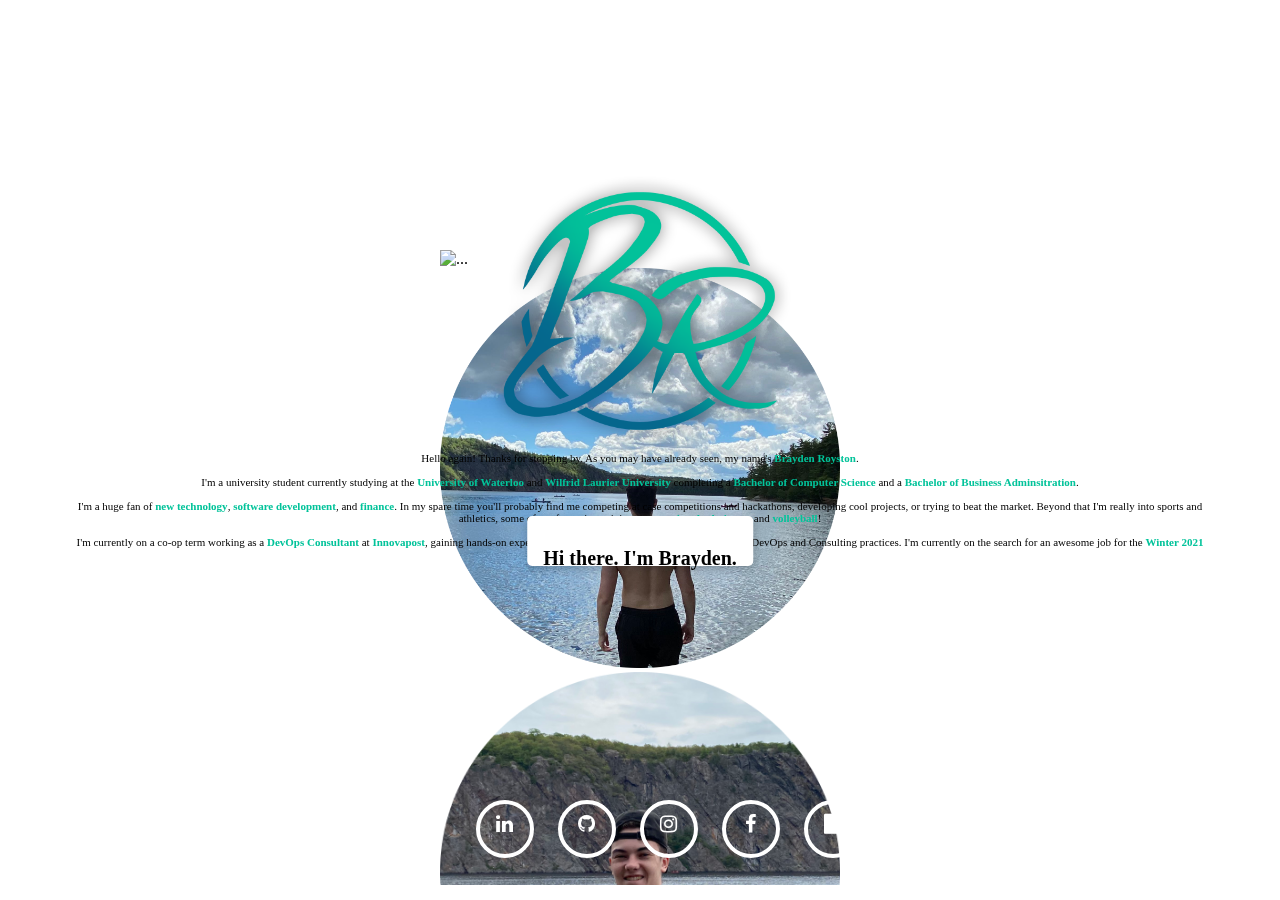
==== commit 6127d140: "Updated portfolio + updated live" ====
--- a/index.html
+++ b/index.html
@@ -97,7 +97,7 @@
                         <li id="social"><a href="https://github.com/BraydenRoyston" target="_blank"><i class = "fa fa-github"></i></a></li>
                         <li id="social"><a href="https://www.instagram.com/braydenroyston/" target="_blank"><i class = "fa fa-instagram"></i></a></li>
                         <li id="social"><a href="https://www.facebook.com/brayden.gr" target="_blank"><i class = "fa fa-facebook"></i></a></li>
-                        <li id="social"><a href="https://drive.google.com/file/d/1lP-K6pPD-Cmh1uvfCJTZfUXnifVbsOgL/view?usp=sharing" target="_blank"><i class = "fa fa-file"></i></a></li>
+                        <li id="social"><a href="https://drive.google.com/file/d/1EQvBgWKQgAooKUqZn5Go2F_kKkNtgo5J/view?usp=sharing" target="_blank"><i class = "fa fa-file"></i></a></li>
                       </ul>
                   </div>
 
@@ -212,7 +212,7 @@
                     Hello again! Thanks for stopping by. As you may have already seen, my name's <span id="coolText">Brayden Royston</span>. 
                     <br>
                     <br>
-                    I'm an 18 year old university student currently studying at the
+                    I'm a university student currently studying at the
                     <span id="coolText">University of Waterloo</span> and 
                     <span id="coolText">Wilfrid Laurier University</span>
                     completing a <span id="coolText">Bachelor of Computer 
@@ -247,6 +247,7 @@
               </div>
             </div>
 
+            
             <div class="row justify-content-center my-row" id="">
               <div class="col-md-1 d-none d-lg-block my-col" id="sideBanner">
                 <div class="square1"></div>
@@ -353,7 +354,7 @@
               </div>
 
               <div class="col-md-10 my-col" id="showcaseMiddlecolumn">
-                <div class="row  my-row">
+                <div class="row my-row">
                 
                   <div class="col-lg-4 my-col">
                     <div class="portfolio-item-wrapper">
@@ -464,7 +465,7 @@
 
                   <div class="col-lg-4 my-col">
                     <div class="portfolio-item-wrapper">
-                      <div class="portfolio-img-background" style="background-image:url(img/laziccCC2.jpg)"></div>
+                      <div class="portfolio-img-background" style="background-image:url(img/ubank.png)"></div>
 
                       <div class="img-text-wrapper">
                         <!--
@@ -478,23 +479,47 @@
                         </div>
                         
                         <div class="portfolioSubtitle">
-                            <p><strong>3rd Place at the LazICC Local Case Competition</strong><br>
-                              In a case competition hosted by Foresters Financial and LazICC Local 
-                              with over
-                              30 teams competing, Foresters challenged students to come up with an 
-                              innovative plan to help its insurance clients stay healthy and live
-                              longer, happier lives. My teamates and I designed and pitched "Dr. O",
-                              and interactive chatbot that tracked users physical activity and well-being,
-                              rewarding them with insurance discounts as they improved their lifestyle. My
-                              team and I placed 3rd, securing a $250 scholarship.
-                            </p>  
-                        </div>
-                      </div>
-                    </div>
-                  </div>
-
-
-
+                          <p><strong>UBank - 3rd Place out of 92 Teams at Hack the 6ix</strong><br>
+                          At Hack the 6ix, my team and I created UBank - software that supports transfers, bill payments,
+                          and even personal stock portfolio management all via SMS. The purpose of this software is to 
+                          help those in underdeveloped countries who do not have access to traditional banking services
+                          accomplish all of their financial goals. This project was created with Twillio and NodeJS for 
+                          the SMS system, Firebase for our backend database, and HTML/CSS/JavaScript for the front-end.
+                          </p>
+                        </div>
+                      </div>
+                    </div>
+                  </div>
+
+
+                  <div class="col-lg-4 my-col">
+                    <div class="portfolio-item-wrapper">
+                      <div class="portfolio-img-background" style="background-image:url(img/glide.jpg)"></div>
+
+                      <div class="img-text-wrapper">
+                        <!--
+                        <div class="logoWrapperTL">
+                            <img src="img/logo/gradient_flipped_clean_s.png">
+                        </div>
+                        -->
+
+                        <div class="logoWrapperBR">
+                          <img src="img/logo/gradient_flipped_clean_s.png">
+                        </div>
+                        
+                        <div class="portfolioSubtitle">
+                          <p><strong>Glide - An Education Tech Venture</strong><br>
+                            In a world where distractions are ever present, students need a way to 
+                            stay focused and productive in school, especially while in quarantine. Glide
+                            is a platform that aims to accomplish just that by integrating Agile Methodologies
+                            into the education sector. The app features a gamified reward system combined
+                            with a Kanban board and analytical tools for teachers. My team and I created 
+                            a business model and web app for Glide, which is set to launch in September.
+                          </p>   
+                        </div>
+                      </div>
+                    </div>
+                  </div>
 
                   <div class="col-lg-4 my-col">
                     <!-- https://github.com/Dhruv-m-Shah/CrimeSeen -->
@@ -525,6 +550,34 @@
                     </div>
                   </div>
 
+                  
+
+                </div>
+              </div>
+              
+              <div class="col-md-1 d-none d-lg-block my-col" id="sideBanner">
+                <div class="square1"></div>
+                <div class="square2"></div>
+                <div class="square3"></div>
+                <div class="square4"></div>
+                <div class="circle1"></div>
+                <div class="circle2"></div>
+              </div>
+            </div>
+
+            <div class="row justify-content-center my-row" id="showcaseSection">
+              <div class="col-md-1 d-none d-lg-block my-col" id="sideBanner">
+                <div class="square1"></div>
+                <div class="square2"></div>
+                <div class="square3"></div>
+                <div class="square4"></div>
+                <div class="circle1"></div>
+                <div class="circle2"></div>
+              </div>
+
+              <div class="col-md-10 my-col">
+                <div class="row my-row">
+                
                   <div class="col-lg-4 my-col">
                     <!-- https://devpost.com/software/chemcheck -->
                     <div class="portfolio-item-wrapper">
@@ -553,6 +606,64 @@
                     </div>
                   </div>
 
+                  <div class="col-lg-4 my-col">
+                    <div class="portfolio-item-wrapper">
+                      <div class="portfolio-img-background" style="background-image:url(img/laziccCC2.jpg)"></div>
+
+                      <div class="img-text-wrapper">
+                        <!--
+                        <div class="logoWrapperTL">
+                            <img src="img/logo/gradient_flipped_clean_s.png">
+                        </div>
+                        -->
+
+                        <div class="logoWrapperBR">
+                          <img src="img/logo/gradient_flipped_clean_s.png">
+                        </div>
+                        
+                        <div class="portfolioSubtitle">
+                          <p><strong>3rd Place at the LazICC Local Case Competition</strong><br>
+                            In a case competition hosted by Foresters Financial and LazICC Local 
+                            with over
+                            30 teams competing, Foresters challenged students to come up with an 
+                            innovative plan to help its insurance clients stay healthy and live
+                            longer, happier lives. My teamates and I designed and pitched "Dr. O",
+                            and interactive chatbot that tracked users physical activity and well-being,
+                            rewarding them with insurance discounts as they improved their lifestyle. My
+                            team and I placed 3rd, securing a $250 scholarship.
+                          </p>
+                        </div>
+                      </div>
+                    </div>
+                  </div>
+
+                  <div class="col-lg-4 my-col">
+                    <div class="portfolio-item-wrapper">
+                      <div class="portfolio-img-background" style="background-image:url(img/mathsoc.png)"></div>
+
+                      <div class="img-text-wrapper">
+                        <!--
+                        <div class="logoWrapperTL">
+                            <img src="img/logo/gradient_flipped_clean_s.png">
+                        </div>
+                        -->
+
+                        <div class="logoWrapperBR">
+                          <img src="img/logo/gradient_flipped_clean_s.png">
+                        </div>
+                        
+                        <div class="portfolioSubtitle">
+                          <p><strong>University of Waterloo MathSoc - Council CS Representative</strong><br>
+                            The University of Waterloo Mathematics Society is a group that
+                            represents the interests of all mathematics students at UW. We advocate
+                            to faculty on behalf of students in order to bring their issues forward on topics
+                            such as diversity and inclusion on campus, online testing, and UW Covid safety.
+                          </p>   
+                        </div>
+                      </div>
+                    </div>
+                  </div>
+
                 </div>
               </div>
               
@@ -578,7 +689,7 @@
 
               <div class="col-md-10 my-col">
                 <div class="row justify-content-center my-row">
-                
+
                   <div class="col-lg-4 my-col">
                     <div class="portfolio-item-wrapper">
                       <div class="portfolio-img-background" style="background-image:url(img/jdcc.png)"></div>
@@ -608,33 +719,6 @@
                     </div>
                   </div>
 
-                  <div class="col-lg-4 my-col">
-                    <div class="portfolio-item-wrapper">
-                      <div class="portfolio-img-background" style="background-image:url(img/mathsoc.png)"></div>
-
-                      <div class="img-text-wrapper">
-                        <!--
-                        <div class="logoWrapperTL">
-                            <img src="img/logo/gradient_flipped_clean_s.png">
-                        </div>
-                        -->
-
-                        <div class="logoWrapperBR">
-                          <img src="img/logo/gradient_flipped_clean_s.png">
-                        </div>
-                        
-                        <div class="portfolioSubtitle">
-                          <p><strong>Univeristy of Waterloo MathSoc - Council CS Representative</strong><br>
-                            The University of Waterloo Mathematics Society is a group that
-                            represents the interests of all mathematics students at UW. We advocate
-                            to faculty on behalf of students in order to bring their issues forward on topics
-                            such as diversity and inclusion on campus, online testing, and UW Covid safety.
-                          </p>   
-                        </div>
-                      </div>
-                    </div>
-                  </div>
-
                 </div>
               </div>
               
--- a/style.css
+++ b/style.css
@@ -11,6 +11,8 @@
     --midBlue: #028090;
     --textGray: #e5e5e5;
 }
+
+
 
 /* dm/lm styles */
 .light-mode {
@@ -151,6 +153,9 @@
 #navLinkText {
     transition: background-color 0.6s ease, color 1s ease;
 }
+body {
+    transition: background-color 0.6s ease, color 1s ease;
+}
 
 /* grid */
 .my-row {
@@ -180,10 +185,6 @@
     */
 }
 
-.body {
-    background: solid;
-    background: purple;
-}
 
 .my-container {
     padding: 0px;
@@ -196,7 +197,10 @@
     overflow-x: hidden;
 }
 
-
+body {
+    background: solid;
+    background-color: var(--columnBackground);
+}
 
 /* loader */
 .no-js #loader { 
@@ -340,6 +344,12 @@
     margin-top: 20px;
 }
 
+@media screen and (max-width: 990px) {
+    .nav-link p {
+        font-size: 25px;
+    }
+}
+
 #navLinkText {
     color: var(--navText);
 }
@@ -378,7 +388,7 @@
 
 /* lm/dm switch */
 .switch {
-    width: 100px;;
+    width: 100px;
     display: flex;
     align-items: center;
     justify-content: space-between;
@@ -423,6 +433,18 @@
     transform: translateX(28px);
 }
 
+@media screen and (max-width: 990px) {
+    .switch {
+        width: 150px;
+    }
+    .switch div {
+        width: 75px;
+        border-radius: 75px;
+    }
+    input:checked + .slider {
+        transform: translateX(53px);
+    }
+}
 
 /* ------------------------------------------------------------------*/
 /* -------------------------- HEADER  -------------------------------*/
@@ -446,6 +468,11 @@
     border-radius: 60px;
 }
 
+@media screen and (max-width: 990px) {
+    .bannerContainer {
+        background-attachment: scroll;
+    }
+}
 
 .my-col-banner {
     padding-right: 0px;
